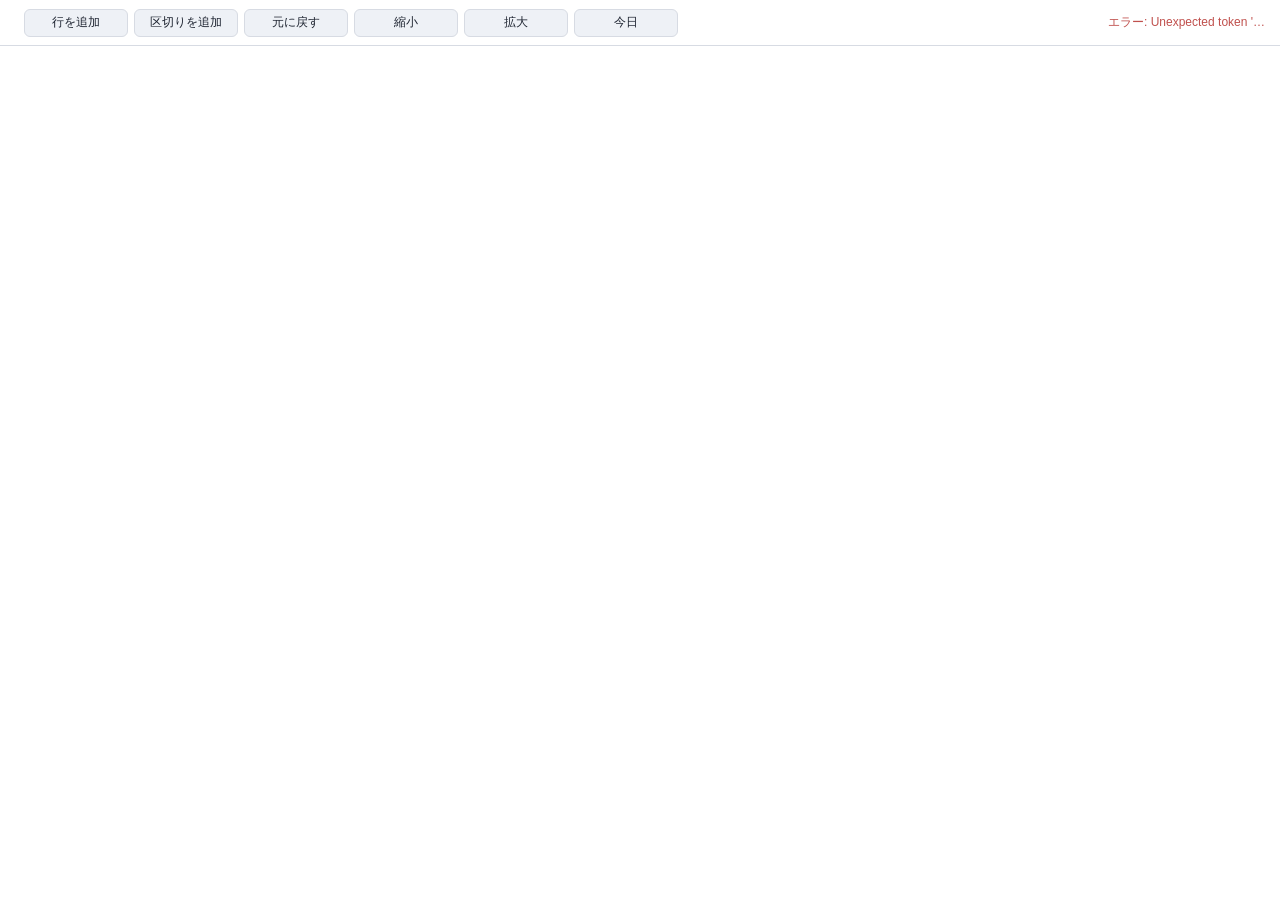
==== gantt/app.html @ ef2c41f9 "gantt: a Gantt chart an agent writes as JSON and a person adjusts in a window The data file is the s" ====
<!doctype html>
<html lang="ja">
<head>
<meta charset="utf-8">
<title>gantt</title>
<meta name="viewport" content="width=device-width,initial-scale=1">
<link rel="icon" href="/favicon.ico">
<style>
:root{--bg:#f6f7f9;--card:#fff;--ink:#1d2330;--muted:#5b6475;--line:#d7dbe3;--accent:#a3385f;--head:#eef1f6;
 --warn:#fff3e0;--warns:#d08a2a;--rec:#e8f0fb;--recs:#3d6fb6;--ok:#e6f4ea;--oks:#4b9a5f;--ng:#fbe9e7;--ngs:#c0504d;
 color-scheme:light dark}
@media (prefers-color-scheme: dark){:root{--bg:#14171d;--card:#1c2028;--ink:#e6e9ef;--muted:#9aa3b4;--line:#323846;
 --accent:#e57fa4;--head:#232834;--warn:#3a2c15;--warns:#e0a84a;--rec:#18263a;--recs:#6e9fe0;--ok:#1b3324;--oks:#6cc086;
 --ng:#3a1f1d;--ngs:#e0807a}}
*{box-sizing:border-box}
[hidden]{display:none!important}
html,body{height:100%;margin:0}
body{background:var(--bg);color:var(--ink);font:13px/1.4 "Yu Gothic UI","Meiryo","Hiragino Sans",sans-serif;
 display:flex;flex-direction:column;overflow:hidden}
button{font:inherit;color:var(--ink);cursor:pointer}

/* toolbar: fixed height, buttons of one size, the status text of a fixed width */
#bar{flex:none;height:46px;display:flex;align-items:center;gap:6px;padding:0 12px;background:var(--card);
 border-bottom:1px solid var(--line)}
#ttl{flex:0 1 auto;min-width:0;max-width:24vw;margin-right:6px;font-weight:700;white-space:nowrap;overflow:hidden;
 text-overflow:ellipsis}
.tb{flex:none;width:104px;height:28px;padding:0;font-size:12px;font-weight:400;background:var(--head);
 border:1px solid var(--line);border-radius:6px}
.tb:hover{border-color:var(--recs)}
.tb:active{font-weight:400;background:var(--line)}
.tb:disabled{opacity:.5;cursor:default}
#legend{flex:1 1 0;min-width:0;max-height:40px;display:flex;flex-wrap:wrap;align-content:center;gap:1px 12px;
 margin-left:8px;overflow:hidden;white-space:nowrap;color:var(--muted);font-size:11.5px;line-height:1.3}
.lg{display:inline-flex;align-items:center;gap:4px}
.sw{display:inline-block;width:16px;height:10px;border:1px solid var(--line);border-radius:2px}
.sw.k-plan{background:var(--rec);border-color:var(--recs)}
.sw.k-tbd{background:repeating-linear-gradient(45deg,var(--rec) 0 3px,var(--card) 3px 6px);border:1px dashed var(--recs)}
.sw.k-due{background:var(--warn);border-color:var(--warns)}
.sw.k-ext{background:var(--ng);border-color:var(--ngs)}
.sw.k-wait{background:repeating-linear-gradient(90deg,var(--line) 0 2px,transparent 2px 5px)}
.sw.k-off{background:var(--line)}
.sw.k-done{background:var(--ok);border-color:var(--oks)}
#status{flex:0 1 160px;width:160px;min-width:0;text-align:right;white-space:nowrap;overflow:hidden;
 text-overflow:ellipsis;color:var(--muted);font-size:12px}
#status.err{color:var(--ngs)}

/* chart */
#sc{flex:1;min-height:0;overflow:auto;background:var(--card)}
#chart{width:max-content;user-select:none;-webkit-user-select:none}
#chart svg{display:block;max-width:none}
.gantt text{cursor:inherit}
.gantt .row:hover .hov{fill:var(--ink);fill-opacity:.05}
.gantt .row.cur .hov{fill:var(--accent);fill-opacity:.08}
.gantt .it.sel .b,.gantt .it.sel .m{stroke:var(--accent);stroke-width:2}
.gantt .ttl,.gantt .ttl *,.gantt .go{cursor:pointer}
.gantt .rs text{display:none}
#tip{position:fixed;z-index:9;pointer-events:none;padding:2px 7px;font-size:12px;white-space:nowrap;
 background:var(--ink);color:var(--card);border-radius:3px}

/* drawer: overlay of a fixed width, the chart does not move */
#drawer{position:fixed;top:46px;right:0;bottom:0;width:340px;z-index:5;overflow:auto;background:var(--card);
 border-left:1px solid var(--line);box-shadow:-6px 0 16px rgba(0,0,0,.14)}
.dh{position:sticky;top:0;z-index:1;display:flex;align-items:center;justify-content:space-between;padding:8px 12px;
 background:var(--head);border-bottom:1px solid var(--line)}
.x{width:28px;height:28px;padding:0;background:transparent;border:1px solid transparent;border-radius:6px}
.x:hover{border-color:var(--line)}
.dbody{padding:8px 12px 18px}
.fl{display:flex;align-items:center;gap:8px;margin:6px 0}
.fl>span{flex:none;width:44px;color:var(--muted);font-size:12px}
.fl input,.fl select,.fl textarea{flex:1;min-width:0;padding:4px 6px;font:inherit;color:var(--ink);background:var(--card);
 border:1px solid var(--line);border-radius:4px}
.fl textarea{height:58px;resize:vertical}
.fl.top{align-items:flex-start}
.sm{flex:none;width:56px;height:26px;padding:0;font-size:12px;font-weight:400;background:var(--head);
 border:1px solid var(--line);border-radius:4px}
.sm:active,.btns button:active{font-weight:400}
.itm{margin:10px 0;padding:4px 8px 6px;border:1px solid var(--line);border-left:3px solid var(--line)}
.itm.hl{border-left-color:var(--accent)}
.ih{display:flex;align-items:center;justify-content:space-between;color:var(--muted);font-size:12px}
.btns{display:grid;grid-template-columns:1fr 1fr;gap:6px;margin-top:8px}
.btns button{height:28px;font-size:12px;font-weight:400;background:var(--head);border:1px solid var(--line);border-radius:6px}
.btns button:hover,.sm:hover{border-color:var(--recs)}
hr{border:0;border-top:1px solid var(--line);margin:12px 0 4px}
</style>
</head>
<body>
<div id="bar">
 <div id="ttl"></div>
 <button class="tb" id="bAddRow">行を追加</button>
 <button class="tb" id="bAddGroup">区切りを追加</button>
 <button class="tb" id="bUndo">元に戻す</button>
 <button class="tb" id="bOut">縮小</button>
 <button class="tb" id="bIn">拡大</button>
 <button class="tb" id="bToday">今日</button>
 <button class="tb" id="bShare" hidden>共有用に書き出し</button>
 <div id="legend"></div>
 <div id="status"></div>
</div>
<div id="sc"><div id="chart"></div></div>
<aside id="drawer" hidden></aside>
<div id="tip" hidden></div>
<script>
'use strict';
window.__errors = [];
const $ = id => document.getElementById(id);
function setStatus(text, err) { const s = $('status'); s.textContent = text; s.title = text; s.classList.toggle('err', !!err); }
function fail(m) { window.__errors.push(String(m)); setStatus('エラー: ' + m, true); }
window.addEventListener('error', e => fail(e.message || e.error));
window.addEventListener('unhandledrejection', e => fail((e.reason && e.reason.message) || e.reason));

const ZOOMS = [6, 8, 10, 14, 18, 24, 32];
const S = {day: 14, data: null, svg: '', mtime: '', file: '', legend: {}, kinds: [], sel: null, drawer: null,
           busy: false, gen: 0, sig: '', reveal: false};
let drag = null;

// ---- API: pywebview (desktop window) or POST /api/<name> (browser)
const HTTP = location.protocol === 'http:' || location.protocol === 'https:';
const apiReady = HTTP ? Promise.resolve() : new Promise(res => {
  const ok = () => window.pywebview && window.pywebview.api && typeof window.pywebview.api.get === 'function';
  if (ok()) res(); else window.addEventListener('pywebviewready', () => res(), {once: true});
});
async function api(name, ...args) {
  await apiReady;
  if (!HTTP) return await window.pywebview.api[name](...args);
  const r = await fetch('/api/' + name, {method: 'POST', headers: {'Content-Type': 'application/json'},
                                          body: JSON.stringify(args)});
  const j = await r.json();
  if (!r.ok) throw new Error(j.error || r.status);
  return j;
}

// ---- dates (days since 1970-01-01, UTC)
const DAY = 86400000;
const pd = s => { const m = /^(\d{4})-(\d\d)-(\d\d)$/.exec(s || ''); return m ? Date.UTC(+m[1], +m[2] - 1, +m[3]) / DAY : null; };
const fd = n => new Date(n * DAY).toISOString().slice(0, 10);
const md = n => { const d = new Date(n * DAY); return (d.getUTCMonth() + 1) + '/' + d.getUTCDate(); };
const todayN = () => { const d = new Date(); return Date.UTC(d.getFullYear(), d.getMonth(), d.getDate()) / DAY; };
const hm = () => { const d = new Date(); return String(d.getHours()).padStart(2, '0') + ':' + String(d.getMinutes()).padStart(2, '0'); };
const esc = s => String(s == null ? '' : s).replace(/[&<>"']/g, c => ({'&': '&amp;', '<': '&lt;', '>': '&gt;', '"': '&quot;', "'": '&#39;'}[c]));

// ---- state
const rowOf = id => S.data && S.data.rows.find(r => r.id === id);
const isGroup = r => 'group' in r;
const isMs = it => it.on != null;
const snap = it => { const o = {}; for (const k of ['from', 'to', 'on', 'label', 'kind']) if (it[k] != null) o[k] = it[k]; return o; };
const itemName = it => it.label || '無題';

function take(res) {
  S.data = res.data; S.svg = res.svg; S.mtime = res.mtime; S.gen++;
  if (res.day) S.day = res.day;
  if (res.file) S.file = res.file;
  if (res.kinds) S.kinds = res.kinds;
  if (res.legend) { S.legend = res.legend; $('legend').innerHTML = S.kinds.map(k => '<span class="lg"><i class="sw k-' + k + '"></i>' + esc(S.legend[k]) + '</span>').join(''); }
  $('bShare').hidden = !res.share;
  $('ttl').textContent = res.data.title || S.file;
  document.title = (res.data.title || S.file) + ' — ' + S.file;
  paint();
}
function paint() {
  const sc = $('sc'), l = sc.scrollLeft, t = sc.scrollTop;
  $('chart').innerHTML = S.svg;
  sc.scrollLeft = l; sc.scrollTop = t;
  mark();
  syncDrawer();
}
function mark() {
  for (const g of document.querySelectorAll('#chart g.it'))
    g.classList.toggle('sel', !!S.sel && g.dataset.r === S.sel.r && +g.dataset.i === S.sel.i);
  for (const g of document.querySelectorAll('#chart g.row')) g.classList.toggle('cur', g.dataset.r === S.drawer);
}
function geom() {
  const svg = $('chart').querySelector('svg');
  if (!svg) return null;
  const r = svg.getBoundingClientRect();
  return {left: r.left, k: r.width / svg.viewBox.baseVal.width, x0: +svg.dataset.x0, dw: +svg.dataset.dw,
          d0: pd(svg.dataset.d0), d1: pd(svg.dataset.d1)};
}
async function reload() { take(await api('get', S.day)); }
async function commit(ops) {
  S.busy = true;
  try {
    const res = await api('apply', ops, S.day);
    if (res.ok) { take(res); setStatus('保存 ' + hm()); return res; }
    if (res.conflict) { await reload(); setStatus('ほかで変わったので読み直し', true); }
    else { setStatus(res.error || 'エラー', true); syncDrawer(); }
  } catch (e) { fail(e.message || e); }
  finally { S.busy = false; }
  return null;
}
async function poll() {
  if (drag || S.busy || !S.mtime) return;
  const gen = S.gen;
  try {
    const res = await api('poll', S.mtime, S.day);
    if (!res || gen !== S.gen || drag || S.busy) return;
    if (res.error) { setStatus('読めません: ' + res.error, true); return; }
    take(res);
    setStatus('外で更新 ' + hm());
  } catch (e) { setStatus('接続できません', true); }
}

// ---- toolbar
async function addRow(after, row) {
  const before = new Set(S.data.rows.map(r => r.id));
  const res = await commit([{op: 'add_row', after: after, row: row}]);
  const nr = res && S.data.rows.find(r => !before.has(r.id));
  if (!nr) return;
  openDrawer(nr.id, null);
  const inp = $('drawer').querySelector('[data-f=title],[data-f=group]');
  if (inp) { inp.focus(); inp.select(); }
  const g = [...document.querySelectorAll('#chart g.row')].find(x => x.dataset.r === nr.id), sc = $('sc');
  if (g && (+g.dataset.y < sc.scrollTop || +g.dataset.y > sc.scrollTop + sc.clientHeight - 60)) sc.scrollTop = Math.max(0, +g.dataset.y - 80);
}
async function doUndo() {
  S.busy = true;
  try {
    const res = await api('undo', S.day);
    if (res.ok) { take(res); setStatus('元に戻しました ' + hm()); } else setStatus(res.error || 'エラー', true);
  } catch (e) { fail(e.message || e); }
  finally { S.busy = false; }
}
async function zoom(dir) {
  const nd = dir > 0 ? ZOOMS.find(z => z > S.day) : [...ZOOMS].reverse().find(z => z < S.day);
  if (!nd) return;
  const sc = $('sc'), G = geom();
  const centre = G ? (sc.scrollLeft + sc.clientWidth / 2 - G.x0) / G.dw : null;     // keep the middle date in the middle
  try { localStorage.setItem('gantt.day', String(nd)); } catch (e) { /* no storage here: not remembered */ }
  S.busy = true;
  try { take(await api('get', nd)); } catch (e) { fail(e.message || e); } finally { S.busy = false; }
  const G2 = geom();
  if (G2 && centre !== null) sc.scrollLeft = Math.max(0, G2.x0 + centre * G2.dw - sc.clientWidth / 2);
}
function scrollToday(quiet) {
  const G = geom(), t = todayN(), sc = $('sc');
  if (!G) return;
  if (t < G.d0 || t > G.d1) { if (!quiet) setStatus('今日は範囲の外'); return; }
  sc.scrollLeft = Math.max(0, G.x0 + (t - G.d0) * G.dw + G.dw / 2 - sc.clientWidth / 2);
}
async function doShare() {
  const b = $('bShare');
  b.disabled = true;
  setStatus('書き出し中…');
  try {
    const res = await api('share');
    if (res.ok) setStatus('書き出し ' + hm()); else setStatus(res.error || 'エラー', true);
  } catch (e) { fail(e.message || e); }
  finally { b.disabled = false; }
}
$('bAddRow').onclick = () => addRow(S.drawer, {title: '新しい行'});
$('bAddGroup').onclick = () => addRow(S.drawer, {group: '新しい区切り'});
$('bUndo').onclick = doUndo;
$('bOut').onclick = () => zoom(-1);
$('bIn').onclick = () => zoom(1);
$('bToday').onclick = () => scrollToday(false);
$('bShare').onclick = doShare;

// ---- drawer
function openDrawer(rid, i, focusName) {
  S.drawer = rid;
  S.sel = i == null ? null : {r: rid, i: i};
  S.reveal = i != null;
  mark();
  syncDrawer();
  if (focusName) {
    const inp = $('drawer').querySelector('.itm.hl [data-k=label]');
    if (inp) { inp.focus(); inp.select(); }
  }
}
function closeDrawer() { S.drawer = null; S.sel = null; $('drawer').hidden = true; mark(); }
function drawerHTML(r) {
  const grp = isGroup(r);
  let h = '<div class="dh"><b>' + (grp ? '区切り' : '行') + '</b><button class="x" data-act="close" title="閉じる">✕</button></div><div class="dbody">';
  if (grp) h += '<label class="fl"><span>名前</span><input data-f="group"></label>';
  else {
    h += '<label class="fl"><span>項目</span><input data-f="title"></label>'
       + '<label class="fl"><span>担当</span><input data-f="owner"></label>'
       + '<div class="fl"><span>リンク</span><input data-f="link"><button class="sm" data-act="openlink">開く</button></div>'
       + '<label class="fl top"><span>メモ</span><textarea data-f="note"></textarea></label><hr>';
    const opts = S.kinds.map(k => '<option value="' + k + '">' + esc(S.legend[k]) + '</option>').join('');
    (r.items || []).forEach((it, i) => {
      const ms = isMs(it);
      h += '<div class="itm" data-i="' + i + '"><div class="ih"><span>' + (ms ? '期日 ' : '期間 ') + (i + 1)
         + '</span><button class="sm" data-act="delitem">削除</button></div>'
         + '<label class="fl"><span>名前</span><input data-k="label"></label>'
         + '<label class="fl"><span>種類</span><select data-k="kind">' + opts + '</select></label>'
         + (ms ? '<label class="fl"><span>日付</span><input type="date" data-k="on"></label>'
               : '<label class="fl"><span>開始</span><input type="date" data-k="from"></label>'
               + '<label class="fl"><span>終了</span><input type="date" data-k="to"></label>')
         + '<label class="fl"><span>メモ</span><input data-k="note"></label></div>';
    });
    h += '<div class="btns"><button data-act="addbar">期間を追加</button><button data-act="addms">期日を追加</button></div><hr>';
  }
  return h + '<div class="btns"><button data-act="up">上へ</button><button data-act="down">下へ</button>'
           + '<button data-act="addrow">下に行を追加</button><button data-act="delrow">行を削除</button></div></div>';
}
function setVal(inp, v) {
  v = v == null ? '' : String(v);
  if (document.activeElement !== inp && inp.value !== v) inp.value = v;     // never under the cursor
}
function syncDrawer() {
  const el = $('drawer');
  if (!S.drawer) { el.hidden = true; return; }
  const r = rowOf(S.drawer);
  if (!r) { closeDrawer(); return; }
  el.hidden = false;
  const sig = r.id + '|' + (isGroup(r) ? 'g' : (r.items || []).map(it => isMs(it) ? 'm' : 'b').join(''));
  if (sig !== S.sig) { S.sig = sig; el.innerHTML = drawerHTML(r); }          // structure changed: rebuild, else patch values
  for (const inp of el.querySelectorAll('[data-f]')) setVal(inp, r[inp.dataset.f]);
  el.querySelectorAll('.itm').forEach(box => {
    const i = +box.dataset.i, it = (r.items || [])[i];
    if (!it) return;
    box.classList.toggle('hl', !!S.sel && S.sel.r === r.id && S.sel.i === i);
    for (const inp of box.querySelectorAll('[data-k]'))
      setVal(inp, inp.dataset.k === 'kind' ? (S.kinds.includes(it.kind) ? it.kind : 'plan') : it[inp.dataset.k]);
  });
  if (S.reveal) { const hl = el.querySelector('.itm.hl'); if (hl) hl.scrollIntoView({block: 'nearest'}); S.reveal = false; }
}
async function applyField(t) {
  const r = rowOf(S.drawer);
  if (!r) return;
  if (t.dataset.f) {
    const f = t.dataset.f, v = t.value.trim();
    await commit([{op: 'row', row: r.id, set: {[f]: f === 'group' ? v : (v || null)}}]);
  } else if (t.dataset.k) {
    const i = +t.closest('.itm').dataset.i, it = r.items[i], k = t.dataset.k;
    let v = t.value;
    if (t.type === 'date') {
      const n = pd(v);
      if (n === null || n < pd('1990-01-01') || n > pd('2100-12-31')) { syncDrawer(); return; }   // a year still being typed
    } else v = v.trim() || null;
    await commit([{op: 'item', row: r.id, i: i, expect: snap(it), set: {[k]: v}}]);
  }
}
const timers = new Map();          // a date field fires `change` for every valid value while typing: apply once it settles
function later(t) { clearTimeout(timers.get(t)); timers.set(t, setTimeout(() => { timers.delete(t); applyField(t); }, 600)); }
function flush(t) { if (timers.has(t)) { clearTimeout(timers.get(t)); timers.delete(t); applyField(t); } }
async function delItem(r, i) {
  const it = r && r.items[i];
  if (!it || !confirm('「' + itemName(it) + '」を削除しますか?')) return;
  const res = await commit([{op: 'del_item', row: r.id, i: i, expect: snap(it)}]);
  if (res) { S.sel = null; mark(); syncDrawer(); }
}
async function addItem(r, ms) {
  const G = geom(), items = r.items || [];
  const ends = items.map(it => pd(isMs(it) ? it.on : it.to)).filter(n => n !== null);
  let start = ends.length ? Math.max(...ends) + 1 : null;
  if (G && (start === null || start > G.d1)) start = G.d0 + (7 - (G.d0 + 3) % 7) % 7;     // first Monday shown
  if (start === null) start = todayN();
  const item = ms ? {on: fd(start), label: '新しい期日', kind: 'due'}
                  : {from: fd(start), to: fd(start + 6), label: '新しい作業', kind: 'plan'};
  const res = await commit([{op: 'add_item', row: r.id, item: item}]);
  if (res) openDrawer(r.id, rowOf(r.id).items.length - 1, true);
}
async function act(b) {
  const r = rowOf(S.drawer), a = b.dataset.act;
  if (a === 'close') return closeDrawer();
  if (!r) return;
  if (a === 'openlink') {
    const g = [...document.querySelectorAll('#chart g.ttl')].find(x => x.dataset.r === r.id), go = g && g.querySelector('.go');
    if (!go) return setStatus('リンクなし');
    return api('open_link', go.dataset.href).catch(e => fail(e.message || e));
  }
  if (a === 'delitem') return delItem(r, +b.closest('.itm').dataset.i);
  if (a === 'addbar') return addItem(r, false);
  if (a === 'addms') return addItem(r, true);
  if (a === 'up' || a === 'down') return commit([{op: 'move_row', row: r.id, dir: a === 'up' ? -1 : 1}]);
  if (a === 'addrow') return addRow(r.id, {title: '新しい行'});
  if (a === 'delrow') {
    if (!confirm('行「' + (r.title || r.group || r.id) + '」を削除しますか?')) return;
    if (await commit([{op: 'del_row', row: r.id}])) closeDrawer();
  }
}
$('drawer').addEventListener('change', e => { if (e.target.type === 'date') later(e.target); else applyField(e.target); });
$('drawer').addEventListener('focusout', e => flush(e.target));
$('drawer').addEventListener('click', e => { const b = e.target.closest('[data-act]'); if (b) act(b); });

// ---- chart: drag, click, double-click
const chart = $('chart');
function modeAt(g, clientX) {                       // within 5 px of a bar's end: resize (bars of 14 px or more)
  const b = g.querySelector('rect.b');
  if (!b) return 'move';
  const r = b.getBoundingClientRect();
  if (r.width >= 14) { if (clientX - r.left <= 5) return 'l'; if (r.right - clientX <= 5) return 'r'; }
  return 'move';
}
chart.addEventListener('mousedown', e => {
  if (e.button !== 0) return;
  const g = e.target.closest('g.it');
  if (!g) return;
  const r = rowOf(g.dataset.r), it = r && r.items[+g.dataset.i];
  if (!it) return;
  e.preventDefault();
  drag = {g: g, rid: r.id, i: +g.dataset.i, it: it, mode: isMs(it) ? 'move' : modeAt(g, e.clientX), x: e.clientX, dd: 0, geo: geom()};
  S.sel = {r: r.id, i: drag.i};
  mark();
  chart.style.cursor = drag.mode === 'move' ? 'move' : 'ew-resize';
});
function span(d, dd) {
  const mo = isMs(d.it), a = pd(mo ? d.it.on : d.it.from), b = mo ? a : pd(d.it.to);
  return d.mode === 'move' ? [a + dd, b + dd] : d.mode === 'l' ? [a + dd, b] : [a, b + dd];
}
function preview() {
  const G = drag.geo, [a, b] = span(drag, drag.dd), g = drag.g;
  if (drag.mode === 'move') g.setAttribute('transform', 'translate(' + drag.dd * G.dw + ' 0)');
  else {
    const rect = g.querySelector('rect.b'), s = Math.max(a, G.d0), e = Math.min(b, G.d1);
    rect.setAttribute('x', G.x0 + (s - G.d0) * G.dw);
    rect.setAttribute('width', (e - s + 1) * G.dw);
    g.classList.add('rs');
  }
  $('tip').textContent = isMs(drag.it) ? md(a) : md(a) + '〜' + md(b) + '（' + (b - a + 1) + '日）';
}
window.addEventListener('mousemove', e => {
  if (!drag) {
    const g = e.target.closest && e.target.closest('#chart g.it');
    chart.style.cursor = g ? (modeAt(g, e.clientX) === 'move' ? 'move' : 'ew-resize') : '';
    return;
  }
  const G = drag.geo, mo = isMs(drag.it), a = pd(mo ? drag.it.on : drag.it.from), b = mo ? a : pd(drag.it.to);
  let lo, hi, dd = Math.round((e.clientX - drag.x) / (G.dw * G.k));
  if (drag.mode === 'move') { lo = Math.min(0, G.d0 - a); hi = Math.max(0, G.d1 - b); }   // stay inside the range shown
  else if (drag.mode === 'l') { lo = Math.min(0, G.d0 - a); hi = b - a; }
  else { lo = a - b; hi = Math.max(0, G.d1 - b); }
  dd = Math.max(lo, Math.min(hi, dd));
  const tip = $('tip');
  tip.style.left = (e.clientX + 14) + 'px';
  tip.style.top = (e.clientY + 18) + 'px';
  if (dd !== drag.dd || tip.hidden) { drag.dd = dd; preview(); tip.hidden = false; }
});
function endDrag() { $('tip').hidden = true; chart.style.cursor = ''; drag = null; }
window.addEventListener('mouseup', async () => {
  if (!drag) return;
  const d = drag;
  endDrag();
  if (d.dd === 0) { paint(); openDrawer(d.rid, d.i); return; }      // no day moved: a click
  const it = d.it, set = {}, sh = (s, n) => fd(pd(s) + n);
  if (isMs(it)) set.on = sh(it.on, d.dd);
  else { if (d.mode !== 'r') set.from = sh(it.from, d.dd); if (d.mode !== 'l') set.to = sh(it.to, d.dd); }
  if (!await commit([{op: 'item', row: d.rid, i: d.i, expect: snap(it), set: set}])) paint();
});
chart.addEventListener('click', e => {
  const go = e.target.closest('.go');
  if (go) { api('open_link', go.dataset.href).catch(err => fail(err.message || err)); return; }
  const t = e.target.closest('g.ttl');
  if (t) { openDrawer(t.dataset.r, null); return; }
  if (e.target.closest('rect.hit')) { S.sel = null; mark(); }
});
chart.addEventListener('dblclick', async e => {
  const h = e.target.closest('rect.hit');
  if (!h) return;
  const rid = h.closest('g.row').dataset.r, G = geom();
  const n = G.d0 + Math.floor(((e.clientX - G.left) / G.k - G.x0) / G.dw);
  const res = await commit([{op: 'add_item', row: rid, item: {from: fd(n), to: fd(n + 6), label: '新しい作業', kind: 'plan'}}]);
  if (res) openDrawer(rid, rowOf(rid).items.length - 1, true);
});

// ---- keys
window.addEventListener('keydown', e => {
  const tag = (document.activeElement && document.activeElement.tagName) || '';
  const inField = tag === 'INPUT' || tag === 'TEXTAREA' || tag === 'SELECT';
  if (e.key === 'Escape') { if (drag) { endDrag(); paint(); } else closeDrawer(); return; }
  if ((e.ctrlKey || e.metaKey) && !e.shiftKey && !e.altKey && e.key.toLowerCase() === 'z' && !inField) { e.preventDefault(); doUndo(); return; }
  if (e.key === 'Delete' && !inField && S.sel && !drag) { e.preventDefault(); delItem(rowOf(S.sel.r), S.sel.i); }
});

// ---- start
(async function () {
  let day = null;
  try { day = +localStorage.getItem('gantt.day') || null; } catch (e) { /* no storage here */ }
  try { take(await api('get', day)); scrollToday(true); } catch (e) { fail(e.message || e); }
  setInterval(poll, 1000);
})();
</script>
</body>
</html>
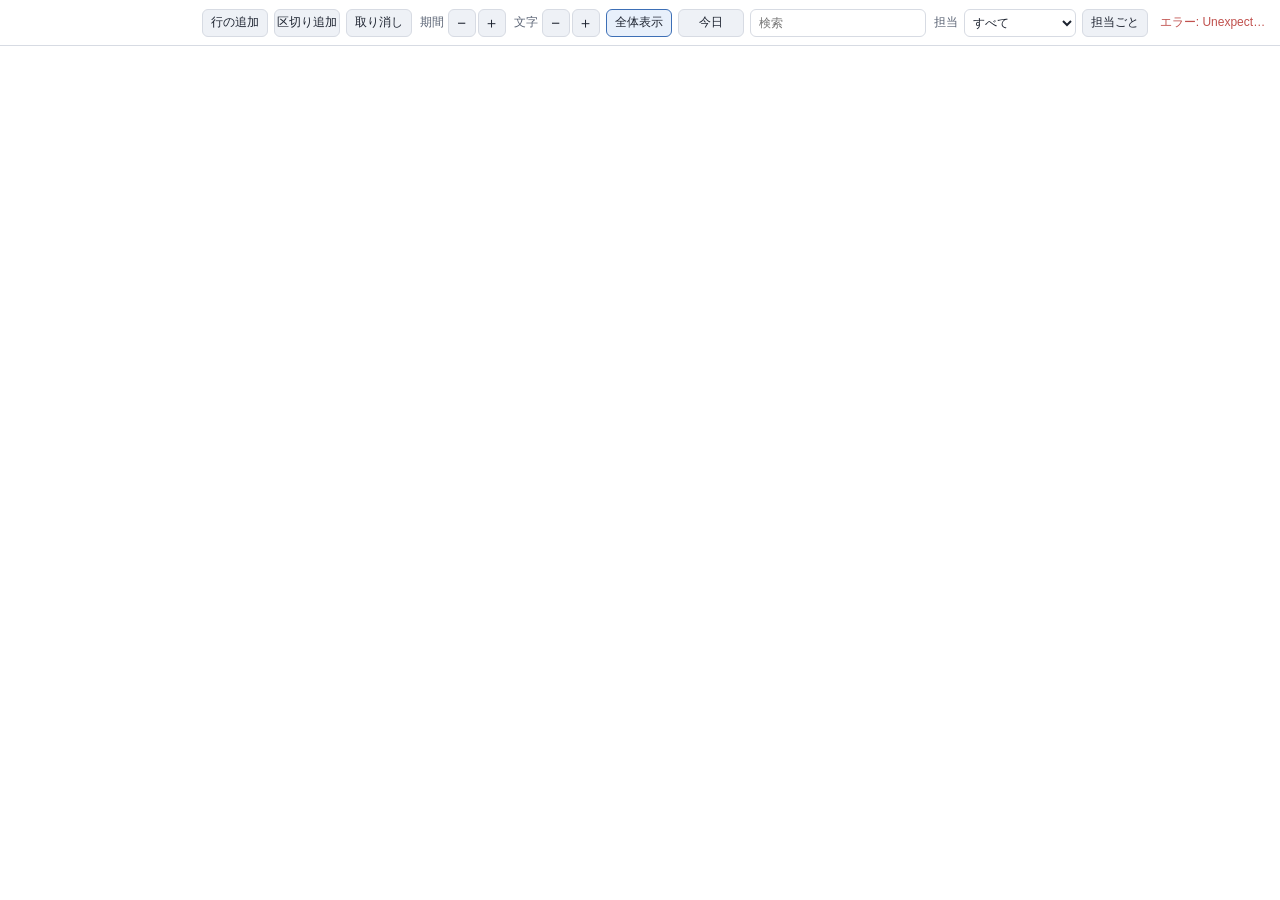
==== commit 16998ce0: "gantt: Agent Gantt window: whole-chart scale, fit to window, search, assignee filter and by-person v" ====
--- a/gantt/app.html
+++ b/gantt/app.html
@@ -2,36 +2,58 @@
 <html lang="ja">
 <head>
 <meta charset="utf-8">
-<title>gantt</title>
+<title>Agent Gantt</title>
 <meta name="viewport" content="width=device-width,initial-scale=1">
 <link rel="icon" href="/favicon.ico">
 <style>
 :root{--bg:#f6f7f9;--card:#fff;--ink:#1d2330;--muted:#5b6475;--line:#d7dbe3;--accent:#a3385f;--head:#eef1f6;
  --warn:#fff3e0;--warns:#d08a2a;--rec:#e8f0fb;--recs:#3d6fb6;--ok:#e6f4ea;--oks:#4b9a5f;--ng:#fbe9e7;--ngs:#c0504d;
- color-scheme:light dark}
+ --gantt-find:#ffd54a;color-scheme:light dark}
 @media (prefers-color-scheme: dark){:root{--bg:#14171d;--card:#1c2028;--ink:#e6e9ef;--muted:#9aa3b4;--line:#323846;
  --accent:#e57fa4;--head:#232834;--warn:#3a2c15;--warns:#e0a84a;--rec:#18263a;--recs:#6e9fe0;--ok:#1b3324;--oks:#6cc086;
- --ng:#3a1f1d;--ngs:#e0807a}}
+ --ng:#3a1f1d;--ngs:#e0807a;--gantt-find:#8a6a00}}
 *{box-sizing:border-box}
 [hidden]{display:none!important}
 html,body{height:100%;margin:0}
 body{background:var(--bg);color:var(--ink);font:13px/1.4 "Yu Gothic UI","Meiryo","Hiragino Sans",sans-serif;
  display:flex;flex-direction:column;overflow:hidden}
-button{font:inherit;color:var(--ink);cursor:pointer}
-
-/* toolbar: fixed height, buttons of one size, the status text of a fixed width */
-#bar{flex:none;height:46px;display:flex;align-items:center;gap:6px;padding:0 12px;background:var(--card);
- border-bottom:1px solid var(--line)}
-#ttl{flex:0 1 auto;min-width:0;max-width:24vw;margin-right:6px;font-weight:700;white-space:nowrap;overflow:hidden;
- text-overflow:ellipsis}
-.tb{flex:none;width:104px;height:28px;padding:0;font-size:12px;font-weight:400;background:var(--head);
+button,select,input{font:inherit;color:var(--ink)}
+button{cursor:pointer}
+
+/* toolbar: one row of fixed height; buttons of one size; nothing moves when a state changes */
+#bar{flex:none;height:46px;display:flex;align-items:center;gap:6px;padding:0 10px;background:var(--card);
+ border-bottom:1px solid var(--line);overflow:hidden}
+#ttl{flex:0 1 200px;min-width:0;margin-right:2px;font-weight:700;white-space:nowrap;overflow:hidden;text-overflow:ellipsis}
+.tb{flex:none;width:66px;height:28px;padding:0;font-size:12px;font-weight:400;background:var(--head);
  border:1px solid var(--line);border-radius:6px}
 .tb:hover{border-color:var(--recs)}
 .tb:active{font-weight:400;background:var(--line)}
 .tb:disabled{opacity:.5;cursor:default}
-#legend{flex:1 1 0;min-width:0;max-height:40px;display:flex;flex-wrap:wrap;align-content:center;gap:1px 12px;
- margin-left:8px;overflow:hidden;white-space:nowrap;color:var(--muted);font-size:11.5px;line-height:1.3}
-.lg{display:inline-flex;align-items:center;gap:4px}
+.tb[aria-pressed="true"]{background:var(--rec);border-color:var(--recs)}
+.tb.sq{width:28px;font-size:15px;line-height:1}
+.stp,.who{flex:none;display:flex;align-items:center;gap:2px}
+.who{gap:4px}
+.cap{flex:none;padding:0 2px;color:var(--muted);font-size:12px}
+.find{position:relative;flex:none;width:176px;height:28px}
+#q{width:100%;height:28px;padding:0 52px 0 8px;font-size:12px;background:var(--card);border:1px solid var(--line);
+ border-radius:6px}
+#q:focus{outline:none;border-color:var(--recs)}
+#qn{position:absolute;right:28px;top:0;line-height:28px;font-size:11px;color:var(--muted);pointer-events:none}
+#qx{position:absolute;right:2px;top:2px;width:24px;height:24px;padding:0;font-size:14px;color:var(--muted);
+ background:transparent;border:0;border-radius:4px}
+#qx:hover{background:var(--head)}
+#who{width:112px;height:28px;padding:0 4px;font-size:12px;background:var(--card);border:1px solid var(--line);border-radius:6px}
+#legend{flex:1 1 0;min-width:0;max-height:40px;display:flex;flex-wrap:wrap;align-content:center;align-items:center;
+ overflow:hidden;color:var(--muted);font-size:11.5px;line-height:1.3}
+#lgList{display:flex;flex-wrap:wrap;gap:1px 12px;margin-left:4px}
+#bLegend{display:none}
+#legend.folded{flex:none;width:66px}
+#legend.folded #bLegend{display:block}
+#legend.folded #lgList{display:none;position:fixed;top:44px;z-index:8;flex-direction:column;flex-wrap:nowrap;gap:4px;
+ margin:0;padding:8px 12px;white-space:nowrap;background:var(--card);border:1px solid var(--line);border-radius:6px;
+ box-shadow:0 6px 16px rgba(0,0,0,.18)}
+#legend.folded.open #lgList{display:flex}
+.lg{display:inline-flex;align-items:center;gap:4px;white-space:nowrap}
 .sw{display:inline-block;width:16px;height:10px;border:1px solid var(--line);border-radius:2px}
 .sw.k-plan{background:var(--rec);border-color:var(--recs)}
 .sw.k-tbd{background:repeating-linear-gradient(45deg,var(--rec) 0 3px,var(--card) 3px 6px);border:1px dashed var(--recs)}
@@ -40,20 +62,33 @@
 .sw.k-wait{background:repeating-linear-gradient(90deg,var(--line) 0 2px,transparent 2px 5px)}
 .sw.k-off{background:var(--line)}
 .sw.k-done{background:var(--ok);border-color:var(--oks)}
-#status{flex:0 1 160px;width:160px;min-width:0;text-align:right;white-space:nowrap;overflow:hidden;
+#status{flex:0 1 120px;width:120px;min-width:64px;text-align:right;white-space:nowrap;overflow:hidden;
  text-overflow:ellipsis;color:var(--muted);font-size:12px}
 #status.err{color:var(--ngs)}
+
+/* file menu */
+#menu{position:fixed;top:44px;z-index:8;min-width:300px;max-width:560px;max-height:70vh;overflow:auto;padding:4px 0;
+ background:var(--card);border:1px solid var(--line);border-radius:6px;box-shadow:0 6px 16px rgba(0,0,0,.18)}
+.mi{position:relative;display:block;width:100%;padding:5px 14px 5px 28px;text-align:left;background:transparent;border:0}
+.mi:hover{background:var(--head)}
+.mi b,.mi span{display:block;white-space:nowrap;overflow:hidden;text-overflow:ellipsis}
+.mi span{color:var(--muted);font-size:11.5px}
+.mi.cur::before{content:"✓";position:absolute;left:10px;top:5px;color:var(--accent)}
+.mn{padding:6px 14px;color:var(--muted)}
+#menu hr{margin:4px 0}
 
 /* chart */
 #sc{flex:1;min-height:0;overflow:auto;background:var(--card)}
 #chart{width:max-content;user-select:none;-webkit-user-select:none}
 #chart svg{display:block;max-width:none}
+.empty{padding:40px 24px;color:var(--muted);font-size:14px}
 .gantt text{cursor:inherit}
 .gantt .row:hover .hov{fill:var(--ink);fill-opacity:.05}
 .gantt .row.cur .hov{fill:var(--accent);fill-opacity:.08}
+.gantt g.row[data-p] text.g{fill:var(--recs)}
 .gantt .it.sel .b,.gantt .it.sel .m{stroke:var(--accent);stroke-width:2}
 .gantt .ttl,.gantt .ttl *,.gantt .go{cursor:pointer}
-.gantt .rs text{display:none}
+.gantt .rs text,.gantt .rs .qh{display:none}
 #tip{position:fixed;z-index:9;pointer-events:none;padding:2px 7px;font-size:12px;white-space:nowrap;
  background:var(--ink);color:var(--card);border-radius:3px}
 
@@ -86,19 +121,33 @@
 <body>
 <div id="bar">
  <div id="ttl"></div>
- <button class="tb" id="bAddRow">行を追加</button>
- <button class="tb" id="bAddGroup">区切りを追加</button>
- <button class="tb" id="bUndo">元に戻す</button>
- <button class="tb" id="bOut">縮小</button>
- <button class="tb" id="bIn">拡大</button>
- <button class="tb" id="bToday">今日</button>
- <button class="tb" id="bShare" hidden>共有用に書き出し</button>
- <div id="legend"></div>
+ <button class="tb" id="bFile" aria-haspopup="menu" title="最近のファイル・ファイルの選択" hidden>ファイル</button>
+ <button class="tb need" id="bAddRow">行の追加</button>
+ <button class="tb need" id="bAddGroup">区切り追加</button>
+ <button class="tb need" id="bUndo" title="元に戻す（Ctrl+Z）">取り消し</button>
+ <span class="stp"><span class="cap">期間</span><button class="tb sq need" id="bOut" aria-label="期間の縮小"
+  title="期間を縮める（1 日の幅を狭く）">−</button><button class="tb sq need" id="bIn" aria-label="期間の拡大"
+  title="期間を広げる（1 日の幅を広く）">＋</button></span>
+ <span class="stp"><span class="cap">文字</span><button class="tb sq need" id="bTextOut" aria-label="文字の縮小"
+  title="文字を小さく（行・見出し・列も。Ctrl+− / Ctrl+ホイール）">−</button><button class="tb sq need" id="bTextIn"
+  aria-label="文字の拡大" title="文字を大きく（行・見出し・列も。Ctrl+＋ / Ctrl+ホイール）">＋</button></span>
+ <button class="tb need" id="bFit" aria-pressed="true" title="窓に合わせる（期間を窓の幅に、行を窓の高さに）">全体表示</button>
+ <button class="tb need" id="bToday">今日</button>
+ <span class="find"><input id="q" class="need" placeholder="検索" autocomplete="off" spellcheck="false"
+  title="項目・担当・メモ・バーの名前で絞り込み（Ctrl+F、Esc で消去）"><span id="qn"></span><button id="qx" title="検索の消去（Esc）"
+  hidden>×</button></span>
+ <span class="who"><label class="cap" for="who">担当</label><select id="who" class="need"
+  title="この人の行だけ表示"><option value="">すべて</option></select></span>
+ <button class="tb need" id="bBy" aria-pressed="false" title="担当ごとに並べる（表示だけ。データの並びは変えない）">担当ごと</button>
+ <button class="tb" id="bShare" title="共有用に書き出し（データの share）" hidden>書き出し</button>
+ <div id="legend"><button class="tb" id="bLegend">凡例</button><div id="lgList"></div></div>
  <div id="status"></div>
 </div>
+<div id="menu" role="menu" hidden></div>
 <div id="sc"><div id="chart"></div></div>
 <aside id="drawer" hidden></aside>
 <div id="tip" hidden></div>
+<datalist id="people"></datalist>
 <script>
 'use strict';
 window.__errors = [];
@@ -108,9 +157,12 @@
 window.addEventListener('error', e => fail(e.message || e.error));
 window.addEventListener('unhandledrejection', e => fail((e.reason && e.reason.message) || e.reason));
 
-const ZOOMS = [6, 8, 10, 14, 18, 24, 32];
-const S = {day: 14, data: null, svg: '', mtime: '', file: '', legend: {}, kinds: [], sel: null, drawer: null,
-           busy: false, gen: 0, sig: '', reveal: false};
+const ZOOMS = [6, 8, 10, 14, 18, 24, 32];                          // day widths of 期間 − / ＋
+const SCALES = [0.8, 0.9, 1, 1.1, 1.2, 1.3, 1.45, 1.6, 1.8, 2];     // sizes of 文字 − / ＋ (about 10 % a step)
+const S = {day: 14, scale: 1.3, fit: true, byOwner: false, query: '', owner: '', manual: {day: 14, scale: 1.3},
+           data: null, svg: '', mtime: '', file: '', path: '', nofile: false, share: false, unset: '未定',
+           legend: {}, kinds: [], sel: null, drawer: null, busy: false, inflight: false, again: false, loop: null,
+           gen: 0, sig: '', reveal: false, fitAt: null, refits: 0, ownSig: '', lgSig: '', wheelAt: 0, size: ''};
 let drag = null;
 
 // ---- API: pywebview (desktop window) or POST /api/<name> (browser)
@@ -145,16 +197,32 @@
 const snap = it => { const o = {}; for (const k of ['from', 'to', 'on', 'label', 'kind']) if (it[k] != null) o[k] = it[k]; return o; };
 const itemName = it => it.label || '無題';
 
+// what the chart shows besides the data: sent with every call; with fit, Python picks the day width and the scale
+function view() {
+  const sc = $('sc'), v = {scale: S.scale, query: S.query, owner: S.owner, by_owner: S.byOwner};
+  if (S.fit && sc.clientWidth > 200 && sc.clientHeight > 80) { v.fit = true; v.w = sc.clientWidth; v.h = sc.clientHeight; }
+  return v;
+}
 function take(res) {
-  S.data = res.data; S.svg = res.svg; S.mtime = res.mtime; S.gen++;
-  if (res.day) S.day = res.day;
-  if (res.file) S.file = res.file;
+  if (!res) return;
+  S.gen++;
+  if (res.nofile) { S.nofile = true; S.data = null; S.svg = ''; S.mtime = ''; empty(); return; }
+  S.nofile = false;
+  S.data = res.data; S.svg = res.svg; S.mtime = res.mtime;
+  S.day = res.day; S.scale = res.scale; S.fitAt = res.fitted || null;
+  S.file = res.file; S.path = res.path; S.share = !!res.share;
+  if (res.unset) S.unset = res.unset;
   if (res.kinds) S.kinds = res.kinds;
-  if (res.legend) { S.legend = res.legend; $('legend').innerHTML = S.kinds.map(k => '<span class="lg"><i class="sw k-' + k + '"></i>' + esc(S.legend[k]) + '</span>').join(''); }
-  $('bShare').hidden = !res.share;
+  if (res.legend) setLegend(res.legend);
+  $('bShare').hidden = !(HTTP && res.share);                   // in the window it is in the file menu
   $('ttl').textContent = res.data.title || S.file;
-  document.title = (res.data.title || S.file) + ' — ' + S.file;
+  $('ttl').title = (res.data.title || S.file) + '\n' + S.path;
+  document.title = res.title || 'Agent Gantt';
+  $('qn').textContent = S.query ? res.shown + ' 行' : '';
+  setOwners(res.owners || []);
+  need(true);
   paint();
+  checkFit();
 }
 function paint() {
   const sc = $('sc'), l = sc.scrollLeft, t = sc.scrollTop;
@@ -163,6 +231,14 @@
   mark();
   syncDrawer();
 }
+function empty() {
+  $('chart').innerHTML = '<div class="empty">ファイルが開かれていません。「ファイル」から選んでください。</div>';
+  $('ttl').textContent = '';
+  document.title = 'Agent Gantt';
+  need(false);
+  closeDrawer();
+}
+function need(on) { for (const el of document.querySelectorAll('.need')) el.disabled = !on; }
 function mark() {
   for (const g of document.querySelectorAll('#chart g.it'))
     g.classList.toggle('sel', !!S.sel && g.dataset.r === S.sel.r && +g.dataset.i === S.sel.i);
@@ -172,32 +248,58 @@
   const svg = $('chart').querySelector('svg');
   if (!svg) return null;
   const r = svg.getBoundingClientRect();
-  return {left: r.left, k: r.width / svg.viewBox.baseVal.width, x0: +svg.dataset.x0, dw: +svg.dataset.dw,
-          d0: pd(svg.dataset.d0), d1: pd(svg.dataset.d1)};
-}
-async function reload() { take(await api('get', S.day)); }
+  return {left: r.left, top: r.top, k: r.width / svg.viewBox.baseVal.width, x0: +svg.dataset.x0, dw: +svg.dataset.dw,
+          d0: pd(svg.dataset.d0), d1: pd(svg.dataset.d1), h: +svg.getAttribute('height')};
+}
+function again() { if (S.inflight) S.again = true; else refresh(); }
+function refresh() {                       // render again with the current view; calls while one runs are folded into it
+  if (S.nofile) return Promise.resolve();
+  if (S.inflight) { S.again = true; return S.loop; }
+  S.inflight = true;
+  S.loop = (async () => {
+    try { do { S.again = false; take(await api('get', S.day, view())); } while (S.again); }
+    catch (e) { fail(e.message || e); }
+    finally { S.inflight = false; }
+  })();
+  return S.loop;
+}
+function checkFit() {                      // a scrollbar came or went: fit the new visible size (twice at most)
+  if (!S.fit || !S.fitAt) { S.refits = 0; return; }
+  const sc = $('sc');
+  if (sc.clientWidth === S.fitAt[0] && sc.clientHeight === S.fitAt[1]) { S.refits = 0; return; }
+  if (++S.refits <= 2) again();
+}
 async function commit(ops) {
   S.busy = true;
   try {
-    const res = await api('apply', ops, S.day);
+    const res = await api('apply', ops, S.day, view());
     if (res.ok) { take(res); setStatus('保存 ' + hm()); return res; }
-    if (res.conflict) { await reload(); setStatus('ほかで変わったので読み直し', true); }
+    if (res.conflict) { await refresh(); setStatus('ほかで変わったので読み直し', true); }
     else { setStatus(res.error || 'エラー', true); syncDrawer(); }
   } catch (e) { fail(e.message || e); }
   finally { S.busy = false; }
   return null;
 }
 async function poll() {
-  if (drag || S.busy || !S.mtime) return;
+  if (drag || S.busy || S.inflight || !S.mtime || S.nofile) return;
   const gen = S.gen;
   try {
-    const res = await api('poll', S.mtime, S.day);
-    if (!res || gen !== S.gen || drag || S.busy) return;
+    const res = await api('poll', S.mtime, S.day, view());
+    if (!res || gen !== S.gen || drag || S.busy || S.inflight) return;
     if (res.error) { setStatus('読めません: ' + res.error, true); return; }
     take(res);
     setStatus('外で更新 ' + hm());
   } catch (e) { setStatus('接続できません', true); }
 }
+
+// ---- settings (the window keeps them in ~/.gantt/last.json; a browser also in localStorage)
+function local() { try { return JSON.parse(localStorage.getItem('gantt.prefs') || '{}') || {}; } catch (e) { return {}; } }
+function savePrefs(p) {
+  if (HTTP) { try { localStorage.setItem('gantt.prefs', JSON.stringify(Object.assign(local(), p))); } catch (e) { /* none */ } }
+  api('prefs', p).catch(e => fail(e.message || e));
+}
+function setFit(on) { S.fit = on; $('bFit').setAttribute('aria-pressed', String(on)); }
+function manual() { setFit(false); S.manual = {day: S.day, scale: S.scale}; savePrefs({day: S.day, scale: S.scale, fit: false}); }
 
 // ---- toolbar
 async function addRow(after, row) {
@@ -212,23 +314,37 @@
   if (g && (+g.dataset.y < sc.scrollTop || +g.dataset.y > sc.scrollTop + sc.clientHeight - 60)) sc.scrollTop = Math.max(0, +g.dataset.y - 80);
 }
 async function doUndo() {
+  if (S.nofile) return;
   S.busy = true;
   try {
-    const res = await api('undo', S.day);
+    const res = await api('undo', S.day, view());
     if (res.ok) { take(res); setStatus('元に戻しました ' + hm()); } else setStatus(res.error || 'エラー', true);
   } catch (e) { fail(e.message || e); }
   finally { S.busy = false; }
 }
-async function zoom(dir) {
-  const nd = dir > 0 ? ZOOMS.find(z => z > S.day) : [...ZOOMS].reverse().find(z => z < S.day);
-  if (!nd) return;
-  const sc = $('sc'), G = geom();
-  const centre = G ? (sc.scrollLeft + sc.clientWidth / 2 - G.x0) / G.dw : null;     // keep the middle date in the middle
-  try { localStorage.setItem('gantt.day', String(nd)); } catch (e) { /* no storage here: not remembered */ }
-  S.busy = true;
-  try { take(await api('get', nd)); } catch (e) { fail(e.message || e); } finally { S.busy = false; }
+const step = (list, cur, dir) => dir > 0 ? list.find(z => z > cur + 0.001) : [...list].reverse().find(z => z < cur - 0.001);
+async function zoomDay(dir) {              // 期間: the day width only; the date in the middle stays in the middle
+  if (S.nofile) return;
+  const sc = $('sc'), G = geom(), nd = step(ZOOMS, S.day, dir);
+  const centre = G ? (sc.scrollLeft + sc.clientWidth / 2 - G.x0) / G.dw : null;
+  if (nd) S.day = nd;
+  manual();
+  await refresh();
   const G2 = geom();
   if (G2 && centre !== null) sc.scrollLeft = Math.max(0, G2.x0 + centre * G2.dw - sc.clientWidth / 2);
+}
+async function zoomText(dir, at) {         // 文字: the whole chart's scale; the point under the mouse stays there
+  if (S.nofile) return;
+  const sc = $('sc'), G = geom(), ns = step(SCALES, S.scale, dir), box = sc.getBoundingClientRect();
+  const ax = at ? at.x - box.left : sc.clientWidth / 2, ay = at ? at.y - box.top : sc.clientHeight / 2;
+  const date = G ? (sc.scrollLeft + ax - G.x0) / G.dw : -1, fy = G ? (sc.scrollTop + ay) / G.h : 0;
+  if (ns) S.scale = ns;
+  manual();
+  await refresh();
+  const G2 = geom();
+  if (!G2) return;
+  if (date >= 0) sc.scrollLeft = Math.max(0, G2.x0 + date * G2.dw - ax);
+  sc.scrollTop = Math.max(0, fy * G2.h - ay);
 }
 function scrollToday(quiet) {
   const G = geom(), t = todayN(), sc = $('sc');
@@ -249,10 +365,124 @@
 $('bAddRow').onclick = () => addRow(S.drawer, {title: '新しい行'});
 $('bAddGroup').onclick = () => addRow(S.drawer, {group: '新しい区切り'});
 $('bUndo').onclick = doUndo;
-$('bOut').onclick = () => zoom(-1);
-$('bIn').onclick = () => zoom(1);
+$('bOut').onclick = () => zoomDay(-1);
+$('bIn').onclick = () => zoomDay(1);
+$('bTextOut').onclick = () => zoomText(-1);
+$('bTextIn').onclick = () => zoomText(1);
+$('bFit').onclick = () => {
+  setFit(!S.fit);
+  if (!S.fit) { S.day = S.manual.day; S.scale = S.manual.scale; }      // back to the last size chosen by hand
+  S.refits = 0;
+  savePrefs({fit: S.fit});
+  refresh();
+};
 $('bToday').onclick = () => scrollToday(false);
 $('bShare').onclick = doShare;
+$('bBy').onclick = () => {
+  S.byOwner = !S.byOwner;
+  $('bBy').setAttribute('aria-pressed', String(S.byOwner));
+  S.refits = 0;
+  savePrefs({by_owner: S.byOwner});
+  refresh();
+};
+
+// ---- search and the person filter (both only change what is drawn)
+let findTimer = null;
+function clearFind() {
+  $('q').value = ''; $('qx').hidden = true; clearTimeout(findTimer);
+  if (S.query) { S.query = ''; refresh(); }
+}
+$('q').addEventListener('input', () => {
+  $('qx').hidden = !$('q').value;
+  clearTimeout(findTimer);
+  findTimer = setTimeout(() => { const v = $('q').value.trim(); if (v !== S.query) { S.query = v; refresh(); } }, 150);
+});
+$('q').addEventListener('keydown', e => {
+  if (e.key !== 'Escape') return;
+  if ($('q').value) { e.stopPropagation(); clearFind(); } else $('q').blur();
+});
+$('qx').onclick = () => { clearFind(); $('q').focus(); };
+function setOwners(list) {
+  const sel = $('who'), sig = JSON.stringify(list);
+  if (sig !== S.ownSig) {
+    S.ownSig = sig;
+    sel.innerHTML = '<option value="">すべて</option>'
+      + list.map(([p, n]) => '<option value="' + esc(p) + '">' + esc(p) + '（' + n + '）</option>').join('');
+    $('people').innerHTML = list.filter(([p]) => p !== S.unset).map(([p]) => '<option value="' + esc(p) + '">').join('');
+  }
+  if (S.owner && !list.some(([p]) => p === S.owner)) { S.owner = ''; again(); }     // nobody of that name any more
+  sel.value = S.owner;
+}
+$('who').addEventListener('change', () => { S.owner = $('who').value; refresh(); });
+
+// ---- legend: folded into a button when it does not fit
+function setLegend(lg) {
+  const sig = JSON.stringify([S.kinds, lg]);
+  if (sig === S.lgSig) return;
+  S.lgSig = sig; S.legend = lg;
+  $('lgList').innerHTML = S.kinds.map(k => '<span class="lg"><i class="sw k-' + k + '"></i>' + esc(lg[k]) + '</span>').join('');
+  layoutBar();
+}
+function layoutBar() {
+  const box = $('legend');
+  box.classList.remove('folded', 'open');
+  box.classList.toggle('folded', box.scrollHeight > box.clientHeight + 1 || box.scrollWidth > box.clientWidth + 1);
+}
+let legendTimer = null;
+function showLegend(on) {
+  const box = $('legend');
+  clearTimeout(legendTimer);
+  if (!box.classList.contains('folded')) return;
+  if (on) {
+    const r = $('bLegend').getBoundingClientRect(), list = $('lgList');
+    box.classList.add('open');
+    list.style.left = Math.max(8, Math.min(r.left, window.innerWidth - list.offsetWidth - 8)) + 'px';
+  } else legendTimer = setTimeout(() => box.classList.remove('open'), 250);
+}
+$('legend').addEventListener('mouseenter', () => showLegend(true));
+$('legend').addEventListener('mouseleave', () => showLegend(false));
+$('bLegend').onclick = () => showLegend(!$('legend').classList.contains('open'));
+
+// ---- file menu (the desktop window only)
+async function openMenu() {
+  const m = $('menu');
+  if (!m.hidden) { m.hidden = true; return; }
+  let list = [];
+  try { list = await api('recent'); } catch (e) { fail(e.message || e); }
+  let h = list.length ? '' : '<div class="mn">最近のファイルなし</div>';
+  for (const f of list)
+    h += '<button class="mi' + (f.current ? ' cur' : '') + '" data-path="' + esc(f.path) + '" title="' + esc(f.path) + '"><b>'
+       + esc(f.title) + '</b><span>' + esc(f.file) + '</span></button>';
+  h += '<hr><button class="mi" data-act="pick"><b>ファイルの選択…</b></button>';
+  if (S.share) h += '<button class="mi" data-act="share"><b>共有用に書き出し</b></button>';
+  m.innerHTML = h;
+  m.style.left = $('bFile').getBoundingClientRect().left + 'px';
+  m.hidden = false;
+}
+async function switchTo(name, ...args) {   // open_file / pick: another file in this window
+  S.busy = true;
+  try {
+    const res = await api(name, ...args, S.day, Object.assign(view(), {query: '', owner: ''}));
+    if (!res || !res.ok) { if (res && !res.cancel) setStatus(res.error || 'エラー', true); return; }
+    S.query = ''; $('q').value = ''; $('qx').hidden = true; S.owner = ''; S.ownSig = '';
+    S.sel = null; closeDrawer();
+    take(res);
+    $('sc').scrollTop = 0;
+    scrollToday(true);
+    setStatus('読み込み ' + hm());
+  } catch (e) { fail(e.message || e); }
+  finally { S.busy = false; }
+}
+$('bFile').onclick = openMenu;
+$('menu').addEventListener('click', e => {
+  const b = e.target.closest('.mi');
+  if (!b) return;
+  $('menu').hidden = true;
+  if (b.dataset.act === 'pick') switchTo('pick');
+  else if (b.dataset.act === 'share') doShare();
+  else if (!b.classList.contains('cur')) switchTo('open_file', b.dataset.path);
+});
+document.addEventListener('mousedown', e => { if (!$('menu').hidden && !e.target.closest('#menu,#bFile')) $('menu').hidden = true; });
 
 // ---- drawer
 function openDrawer(rid, i, focusName) {
@@ -273,7 +503,7 @@
   if (grp) h += '<label class="fl"><span>名前</span><input data-f="group"></label>';
   else {
     h += '<label class="fl"><span>項目</span><input data-f="title"></label>'
-       + '<label class="fl"><span>担当</span><input data-f="owner"></label>'
+       + '<label class="fl"><span>担当</span><input data-f="owner" list="people"></label>'
        + '<div class="fl"><span>リンク</span><input data-f="link"><button class="sm" data-act="openlink">開く</button></div>'
        + '<label class="fl top"><span>メモ</span><textarea data-f="note"></textarea></label><hr>';
     const opts = S.kinds.map(k => '<option value="' + k + '">' + esc(S.legend[k]) + '</option>').join('');
@@ -374,7 +604,7 @@
 $('drawer').addEventListener('focusout', e => flush(e.target));
 $('drawer').addEventListener('click', e => { const b = e.target.closest('[data-act]'); if (b) act(b); });
 
-// ---- chart: drag, click, double-click
+// ---- chart: drag, click, double-click (data-r / data-i are the data's own, also in a filtered or by-person view)
 const chart = $('chart');
 function modeAt(g, clientX) {                       // within 5 px of a bar's end: resize (bars of 14 px or more)
   const b = g.querySelector('rect.b');
@@ -454,21 +684,59 @@
   if (res) openDrawer(rid, rowOf(rid).items.length - 1, true);
 });
 
-// ---- keys
+// ---- keys, Ctrl + wheel
 window.addEventListener('keydown', e => {
   const tag = (document.activeElement && document.activeElement.tagName) || '';
   const inField = tag === 'INPUT' || tag === 'TEXTAREA' || tag === 'SELECT';
-  if (e.key === 'Escape') { if (drag) { endDrag(); paint(); } else closeDrawer(); return; }
-  if ((e.ctrlKey || e.metaKey) && !e.shiftKey && !e.altKey && e.key.toLowerCase() === 'z' && !inField) { e.preventDefault(); doUndo(); return; }
+  const mod = (e.ctrlKey || e.metaKey) && !e.altKey;
+  if (mod && (e.key === '+' || e.key === '=' || e.key === ';' || e.code === 'NumpadAdd')) { e.preventDefault(); zoomText(1); return; }
+  if (mod && (e.key === '-' || e.key === '_' || e.code === 'NumpadSubtract')) { e.preventDefault(); zoomText(-1); return; }
+  if (mod && !e.shiftKey && e.key.toLowerCase() === 'f') { e.preventDefault(); $('q').focus(); $('q').select(); return; }
+  if (e.key === 'Escape') {
+    if (!$('menu').hidden) $('menu').hidden = true;
+    else if (drag) { endDrag(); paint(); } else closeDrawer();
+    return;
+  }
+  if (mod && !e.shiftKey && e.key.toLowerCase() === 'z' && !inField) { e.preventDefault(); doUndo(); return; }
   if (e.key === 'Delete' && !inField && S.sel && !drag) { e.preventDefault(); delItem(rowOf(S.sel.r), S.sel.i); }
 });
+window.addEventListener('wheel', e => {
+  if (!e.ctrlKey && !e.metaKey) return;
+  e.preventDefault();                               // no page zoom: the chart's own scale instead
+  const now = Date.now();
+  if (!e.deltaY || now - S.wheelAt < 60) return;
+  S.wheelAt = now;
+  zoomText(e.deltaY < 0 ? 1 : -1, {x: e.clientX, y: e.clientY});
+}, {passive: false});
+let resizeTimer = null;
+function resized() {                                // the window changed size (not a scrollbar: those are checkFit's)
+  S.size = innerWidth + 'x' + innerHeight;
+  layoutBar();
+  S.refits = 0;
+  if (S.fit) refresh();
+}
+window.addEventListener('resize', () => { clearTimeout(resizeTimer); resizeTimer = setTimeout(resized, 150); });
+function tick() {                                   // every second: a resize the event missed (a hidden window), the file
+  if (S.size && S.size !== innerWidth + 'x' + innerHeight && !drag) resized();
+  poll();
+}
 
 // ---- start
 (async function () {
-  let day = null;
-  try { day = +localStorage.getItem('gantt.day') || null; } catch (e) { /* no storage here */ }
-  try { take(await api('get', day)); scrollToday(true); } catch (e) { fail(e.message || e); }
-  setInterval(poll, 1000);
+  try {
+    const p = await api('prefs', HTTP ? local() : null);
+    S.day = p.day; S.scale = p.scale; S.manual = {day: p.day, scale: p.scale};
+    setFit(p.fit !== false);
+    S.byOwner = p.by_owner === true;
+    $('bBy').setAttribute('aria-pressed', String(S.byOwner));
+    $('bFile').hidden = HTTP;                       // a browser has no file dialog: serve shows its one file
+    await refresh();
+    if (S.nofile) { if (!HTTP) switchTo('pick'); }
+    else scrollToday(true);
+  } catch (e) { fail(e.message || e); }
+  S.size = innerWidth + 'x' + innerHeight;
+  layoutBar();
+  setInterval(tick, 1000);
 })();
 </script>
 </body>
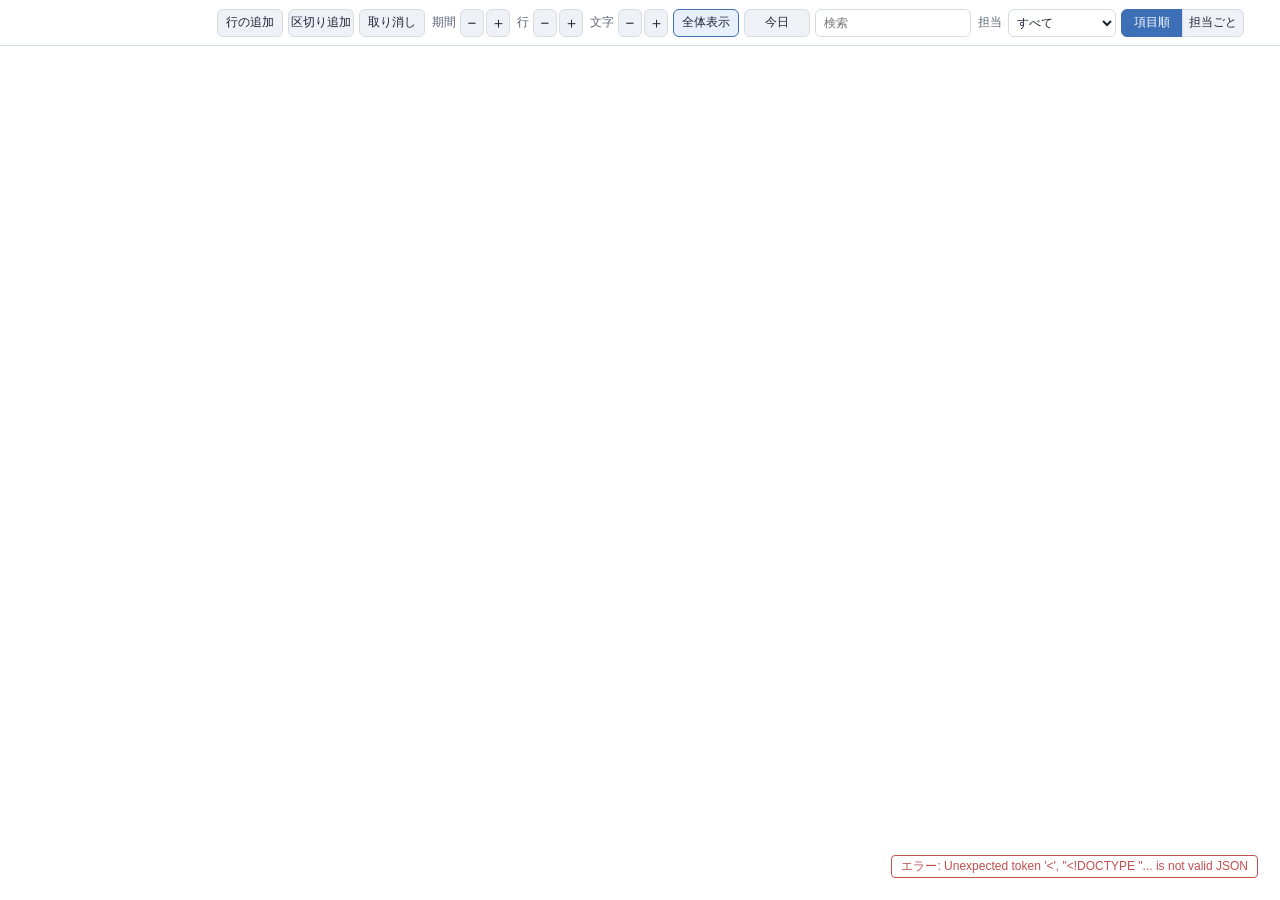
==== commit b60cc5e1: "gantt: hover details, separate time/row/text zoom, resizable and frozen label column and header, cle" ====
--- a/gantt/app.html
+++ b/gantt/app.html
@@ -17,11 +17,12 @@
 html,body{height:100%;margin:0}
 body{background:var(--bg);color:var(--ink);font:13px/1.4 "Yu Gothic UI","Meiryo","Hiragino Sans",sans-serif;
  display:flex;flex-direction:column;overflow:hidden}
+body.colresize,body.colresize *{cursor:ew-resize!important}
 button,select,input{font:inherit;color:var(--ink)}
 button{cursor:pointer}
 
 /* toolbar: one row of fixed height; buttons of one size; nothing moves when a state changes */
-#bar{flex:none;height:46px;display:flex;align-items:center;gap:6px;padding:0 10px;background:var(--card);
+#bar{flex:none;height:46px;display:flex;align-items:center;gap:5px;padding:0 10px;background:var(--card);
  border-bottom:1px solid var(--line);overflow:hidden}
 #ttl{flex:0 1 200px;min-width:0;margin-right:2px;font-weight:700;white-space:nowrap;overflow:hidden;text-overflow:ellipsis}
 .tb{flex:none;width:66px;height:28px;padding:0;font-size:12px;font-weight:400;background:var(--head);
@@ -30,19 +31,24 @@
 .tb:active{font-weight:400;background:var(--line)}
 .tb:disabled{opacity:.5;cursor:default}
 .tb[aria-pressed="true"]{background:var(--rec);border-color:var(--recs)}
-.tb.sq{width:28px;font-size:15px;line-height:1}
-.stp,.who{flex:none;display:flex;align-items:center;gap:2px}
+.tb.sq{width:24px;font-size:15px;line-height:1}
+.stp,.who,.seg{flex:none;display:flex;align-items:center;gap:2px}
 .who{gap:4px}
+.seg{gap:0}
+.seg .tb{width:62px;border-radius:0}
+.seg .tb:first-child{border-radius:6px 0 0 6px}
+.seg .tb:last-child{border-radius:0 6px 6px 0;margin-left:-1px}
+.seg .tb[aria-pressed="true"]{background:var(--recs);border-color:var(--recs);color:var(--card)}
 .cap{flex:none;padding:0 2px;color:var(--muted);font-size:12px}
-.find{position:relative;flex:none;width:176px;height:28px}
-#q{width:100%;height:28px;padding:0 52px 0 8px;font-size:12px;background:var(--card);border:1px solid var(--line);
+.find{position:relative;flex:none;width:156px;height:28px}
+#q{width:100%;height:28px;padding:0 50px 0 8px;font-size:12px;background:var(--card);border:1px solid var(--line);
  border-radius:6px}
 #q:focus{outline:none;border-color:var(--recs)}
 #qn{position:absolute;right:28px;top:0;line-height:28px;font-size:11px;color:var(--muted);pointer-events:none}
 #qx{position:absolute;right:2px;top:2px;width:24px;height:24px;padding:0;font-size:14px;color:var(--muted);
  background:transparent;border:0;border-radius:4px}
 #qx:hover{background:var(--head)}
-#who{width:112px;height:28px;padding:0 4px;font-size:12px;background:var(--card);border:1px solid var(--line);border-radius:6px}
+#who{width:108px;height:28px;padding:0 4px;font-size:12px;background:var(--card);border:1px solid var(--line);border-radius:6px}
 #legend{flex:1 1 0;min-width:0;max-height:40px;display:flex;flex-wrap:wrap;align-content:center;align-items:center;
  overflow:hidden;color:var(--muted);font-size:11.5px;line-height:1.3}
 #lgList{display:flex;flex-wrap:wrap;gap:1px 12px;margin-left:4px}
@@ -62,9 +68,12 @@
 .sw.k-wait{background:repeating-linear-gradient(90deg,var(--line) 0 2px,transparent 2px 5px)}
 .sw.k-off{background:var(--line)}
 .sw.k-done{background:var(--ok);border-color:var(--oks)}
-#status{flex:0 1 120px;width:120px;min-width:64px;text-align:right;white-space:nowrap;overflow:hidden;
- text-overflow:ellipsis;color:var(--muted);font-size:12px}
-#status.err{color:var(--ngs)}
+/* the status floats over the chart's lower right corner: the toolbar keeps its room for the buttons */
+#status{position:fixed;right:22px;bottom:22px;z-index:6;max-width:46vw;padding:2px 9px;white-space:nowrap;overflow:hidden;
+ text-overflow:ellipsis;color:var(--muted);font-size:12px;background:var(--card);border:1px solid var(--line);
+ border-radius:4px;pointer-events:none}
+#status:empty{display:none}
+#status.err{color:var(--ngs);border-color:var(--ngs)}
 
 /* file menu */
 #menu{position:fixed;top:44px;z-index:8;min-width:300px;max-width:560px;max-height:70vh;overflow:auto;padding:4px 0;
@@ -77,20 +86,35 @@
 .mn{padding:6px 14px;color:var(--muted)}
 #menu hr{margin:4px 0}
 
-/* chart */
+/* chart: four copies of one SVG in one grid cell; the date header, the title columns and their corner stay put */
 #sc{flex:1;min-height:0;overflow:auto;background:var(--card)}
-#chart{width:max-content;user-select:none;-webkit-user-select:none}
-#chart svg{display:block;max-width:none}
+#chart{display:grid;width:max-content;user-select:none;-webkit-user-select:none}
+.pn{grid-area:1/1;overflow:hidden;background:var(--card)}
+.pn.left,.pn.head,.pn.corner{position:sticky;align-self:start;justify-self:start}
+.pn.left{left:0;z-index:2;box-shadow:1px 0 0 var(--line)}
+.pn.head{top:0;z-index:3;box-shadow:0 1px 0 var(--line)}
+.pn.corner{top:0;left:0;z-index:4}
+.pn svg{display:block;max-width:none}
+.rz{position:absolute;top:0;right:0;width:7px;height:100%;z-index:1;cursor:ew-resize}
+.rz:hover,body.colresize .rz{background:linear-gradient(to right,transparent 5px,var(--recs) 5px)}
 .empty{padding:40px 24px;color:var(--muted);font-size:14px}
 .gantt text{cursor:inherit}
-.gantt .row:hover .hov{fill:var(--ink);fill-opacity:.05}
+.gantt .row.hv .hov{fill:var(--ink);fill-opacity:.05}
 .gantt .row.cur .hov{fill:var(--accent);fill-opacity:.08}
+.gantt g.row[data-p]{cursor:pointer}
 .gantt g.row[data-p] text.g{fill:var(--recs)}
 .gantt .it.sel .b,.gantt .it.sel .m{stroke:var(--accent);stroke-width:2}
 .gantt .ttl,.gantt .ttl *,.gantt .go{cursor:pointer}
 .gantt .rs text,.gantt .rs .qh{display:none}
 #tip{position:fixed;z-index:9;pointer-events:none;padding:2px 7px;font-size:12px;white-space:nowrap;
  background:var(--ink);color:var(--card);border-radius:3px}
+/* the details of a bar, a milestone, a row or a person: never in the way of the mouse */
+#hover{position:fixed;z-index:10;pointer-events:none;max-width:360px;padding:6px 10px;font-size:12px;line-height:1.5;
+ color:var(--ink);background:var(--card);border:1px solid var(--line);border-radius:6px;box-shadow:0 6px 16px rgba(0,0,0,.18);
+ overflow-wrap:anywhere}
+#hover .ht{color:var(--muted)}
+#hover .hk{color:var(--muted)}
+#hover .hn{margin-top:4px;padding-top:4px;border-top:1px solid var(--line);white-space:pre-wrap}
 
 /* drawer: overlay of a fixed width, the chart does not move */
 #drawer{position:fixed;top:46px;right:0;bottom:0;width:340px;z-index:5;overflow:auto;background:var(--card);
@@ -100,6 +124,7 @@
 .x{width:28px;height:28px;padding:0;background:transparent;border:1px solid transparent;border-radius:6px}
 .x:hover{border-color:var(--line)}
 .dbody{padding:8px 12px 18px}
+.dnote{margin:6px 0;color:var(--muted);font-size:12px}
 .fl{display:flex;align-items:center;gap:8px;margin:6px 0}
 .fl>span{flex:none;width:44px;color:var(--muted);font-size:12px}
 .fl input,.fl select,.fl textarea{flex:1;min-width:0;padding:4px 6px;font:inherit;color:var(--ink);background:var(--card);
@@ -113,8 +138,13 @@
 .itm.hl{border-left-color:var(--accent)}
 .ih{display:flex;align-items:center;justify-content:space-between;color:var(--muted);font-size:12px}
 .btns{display:grid;grid-template-columns:1fr 1fr;gap:6px;margin-top:8px}
+.btns.one{grid-template-columns:1fr}
 .btns button{height:28px;font-size:12px;font-weight:400;background:var(--head);border:1px solid var(--line);border-radius:6px}
 .btns button:hover,.sm:hover{border-color:var(--recs)}
+.pr{display:block;width:100%;margin:2px 0;padding:4px 6px;text-align:left;background:transparent;border:1px solid transparent;
+ border-radius:4px}
+.pr:hover{border-color:var(--line);background:var(--head)}
+.pr span{display:block;color:var(--muted);font-size:11.5px}
 hr{border:0;border-top:1px solid var(--line);margin:12px 0 4px}
 </style>
 </head>
@@ -126,44 +156,59 @@
  <button class="tb need" id="bAddGroup">区切り追加</button>
  <button class="tb need" id="bUndo" title="元に戻す（Ctrl+Z）">取り消し</button>
  <span class="stp"><span class="cap">期間</span><button class="tb sq need" id="bOut" aria-label="期間の縮小"
-  title="期間を縮める（1 日の幅を狭く）">−</button><button class="tb sq need" id="bIn" aria-label="期間の拡大"
-  title="期間を広げる（1 日の幅を広く）">＋</button></span>
+  title="期間を縮める（1 日の幅を狭く。Ctrl+ホイール）">−</button><button class="tb sq need" id="bIn" aria-label="期間の拡大"
+  title="期間を広げる（1 日の幅を広く。Ctrl+ホイール）">＋</button></span>
+ <span class="stp"><span class="cap">行</span><button class="tb sq need" id="bRowsOut" aria-label="行の高さの縮小"
+  title="行を低く（Alt+ホイール）">−</button><button class="tb sq need" id="bRowsIn" aria-label="行の高さの拡大"
+  title="行を高く（Alt+ホイール）">＋</button></span>
  <span class="stp"><span class="cap">文字</span><button class="tb sq need" id="bTextOut" aria-label="文字の縮小"
-  title="文字を小さく（行・見出し・列も。Ctrl+− / Ctrl+ホイール）">−</button><button class="tb sq need" id="bTextIn"
-  aria-label="文字の拡大" title="文字を大きく（行・見出し・列も。Ctrl+＋ / Ctrl+ホイール）">＋</button></span>
- <button class="tb need" id="bFit" aria-pressed="true" title="窓に合わせる（期間を窓の幅に、行を窓の高さに）">全体表示</button>
+  title="文字を小さく（項目と担当の列も。Ctrl+−）">−</button><button class="tb sq need" id="bTextIn" aria-label="文字の拡大"
+  title="文字を大きく（項目と担当の列も。Ctrl+＋）">＋</button></span>
+ <button class="tb need" id="bFit" aria-pressed="true" title="窓に合わせる（期間を窓の幅に、行を窓の高さに。文字の大きさはそのまま）">全体表示</button>
  <button class="tb need" id="bToday">今日</button>
  <span class="find"><input id="q" class="need" placeholder="検索" autocomplete="off" spellcheck="false"
   title="項目・担当・メモ・バーの名前で絞り込み（Ctrl+F、Esc で消去）"><span id="qn"></span><button id="qx" title="検索の消去（Esc）"
   hidden>×</button></span>
- <span class="who"><label class="cap" for="who">担当</label><select id="who" class="need"
-  title="この人の行だけ表示"><option value="">すべて</option></select></span>
- <button class="tb need" id="bBy" aria-pressed="false" title="担当ごとに並べる（表示だけ。データの並びは変えない）">担当ごと</button>
+ <span class="who"><label class="cap" for="who"
+  title="担当の欄の名前で分けます。括弧の中は数えません。「・」「、」で区切ると複数の人。同じ名前は同じ人。">担当</label><select
+  id="who" class="need" title="この人の行だけ表示"><option value="">すべて</option></select></span>
+ <span class="seg"><button class="tb need" id="bOrder" aria-pressed="true" title="データの順（区切りごと）に並べる">項目順</button><button
+  class="tb need" id="bBy" aria-pressed="false" title="担当の人ごとに並べる（表示だけ。データの順は変えない）">担当ごと</button></span>
  <button class="tb" id="bShare" title="共有用に書き出し（データの share）" hidden>書き出し</button>
  <div id="legend"><button class="tb" id="bLegend">凡例</button><div id="lgList"></div></div>
- <div id="status"></div>
 </div>
 <div id="menu" role="menu" hidden></div>
 <div id="sc"><div id="chart"></div></div>
 <aside id="drawer" hidden></aside>
+<div id="status"></div>
 <div id="tip" hidden></div>
+<div id="hover" hidden></div>
 <datalist id="people"></datalist>
 <script>
 'use strict';
 window.__errors = [];
 const $ = id => document.getElementById(id);
-function setStatus(text, err) { const s = $('status'); s.textContent = text; s.title = text; s.classList.toggle('err', !!err); }
+let statusTimer = null;
+function setStatus(text, err) {
+  const s = $('status');
+  s.textContent = text; s.title = text; s.classList.toggle('err', !!err);
+  clearTimeout(statusTimer);
+  if (!err) statusTimer = setTimeout(() => { if (s.textContent === text) s.textContent = ''; }, 6000);
+}
 function fail(m) { window.__errors.push(String(m)); setStatus('エラー: ' + m, true); }
 window.addEventListener('error', e => fail(e.message || e.error));
 window.addEventListener('unhandledrejection', e => fail((e.reason && e.reason.message) || e.reason));
 
-const ZOOMS = [6, 8, 10, 14, 18, 24, 32];                          // day widths of 期間 − / ＋
-const SCALES = [0.8, 0.9, 1, 1.1, 1.2, 1.3, 1.45, 1.6, 1.8, 2];     // sizes of 文字 − / ＋ (about 10 % a step)
-const S = {day: 14, scale: 1.3, fit: true, byOwner: false, query: '', owner: '', manual: {day: 14, scale: 1.3},
-           data: null, svg: '', mtime: '', file: '', path: '', nofile: false, share: false, unset: '未定',
-           legend: {}, kinds: [], sel: null, drawer: null, busy: false, inflight: false, again: false, loop: null,
-           gen: 0, sig: '', reveal: false, fitAt: null, refits: 0, ownSig: '', lgSig: '', wheelAt: 0, size: ''};
-let drag = null;
+const ZOOMS = [6, 8, 10, 14, 18, 24, 32, 40];                       // day widths of 期間 − / ＋
+const ROWS = [0.7, 0.8, 0.9, 1, 1.15, 1.3, 1.5, 1.75, 2, 2.4, 3];   // row scales of 行 − / ＋
+const TEXTS = [0.8, 0.9, 1, 1.1, 1.2, 1.3, 1.45, 1.6, 1.8, 2];      // text scales of 文字 − / ＋ (about 10 % a step)
+const HELP = ['担当の欄の名前で分けます。括弧の中は数えません。', '「・」「、」で区切ると複数の人。同じ名前は同じ人。'];
+const S = {day: 14, text: 1.3, rows: 1, labelW: null, fit: true, byOwner: false, query: '', owner: '',
+           manual: {day: 14, rows: 1}, data: null, svg: '', mtime: '', file: '', path: '', nofile: false, share: false,
+           unset: '未定', members: {}, legend: {}, kinds: [], sel: null, drawer: null, person: null, busy: false,
+           inflight: false, again: false, loop: null, gen: 0, sig: '', reveal: false, fitAt: null, refits: 0, ownSig: '',
+           lgSig: '', size: '', hoverY: null, tip: null, tipKey: '', tipTimer: null, mx: 0, my: 0};
+let drag = null, colDrag = null;
 
 // ---- API: pywebview (desktop window) or POST /api/<name> (browser)
 const HTTP = location.protocol === 'http:' || location.protocol === 'https:';
@@ -186,9 +231,12 @@
 const pd = s => { const m = /^(\d{4})-(\d\d)-(\d\d)$/.exec(s || ''); return m ? Date.UTC(+m[1], +m[2] - 1, +m[3]) / DAY : null; };
 const fd = n => new Date(n * DAY).toISOString().slice(0, 10);
 const md = n => { const d = new Date(n * DAY); return (d.getUTCMonth() + 1) + '/' + d.getUTCDate(); };
+const dl = n => md(n) + '（' + '日月火水木金土'[new Date(n * DAY).getUTCDay()] + '）';
 const todayN = () => { const d = new Date(); return Date.UTC(d.getFullYear(), d.getMonth(), d.getDate()) / DAY; };
 const hm = () => { const d = new Date(); return String(d.getHours()).padStart(2, '0') + ':' + String(d.getMinutes()).padStart(2, '0'); };
 const esc = s => String(s == null ? '' : s).replace(/[&<>"']/g, c => ({'&': '&amp;', '<': '&lt;', '>': '&gt;', '"': '&quot;', "'": '&#39;'}[c]));
+const clamp = (v, a, b, q) => Math.round(Math.max(a, Math.min(b, v)) * q) / q;
+const clampDay = v => clamp(v, 6, 40, 100), clampRows = v => clamp(v, 0.7, 3, 100), clampLabel = v => clamp(v, 120, 1200, 1);
 
 // ---- state
 const rowOf = id => S.data && S.data.rows.find(r => r.id === id);
@@ -197,9 +245,9 @@
 const snap = it => { const o = {}; for (const k of ['from', 'to', 'on', 'label', 'kind']) if (it[k] != null) o[k] = it[k]; return o; };
 const itemName = it => it.label || '無題';
 
-// what the chart shows besides the data: sent with every call; with fit, Python picks the day width and the scale
+// what the chart shows besides the data: sent with every call; with fit, Python picks the day width and the row scale
 function view() {
-  const sc = $('sc'), v = {scale: S.scale, query: S.query, owner: S.owner, by_owner: S.byOwner};
+  const sc = $('sc'), v = {text: S.text, rows: S.rows, label_width: S.labelW, query: S.query, owner: S.owner, by_owner: S.byOwner};
   if (S.fit && sc.clientWidth > 200 && sc.clientHeight > 80) { v.fit = true; v.w = sc.clientWidth; v.h = sc.clientHeight; }
   return v;
 }
@@ -209,8 +257,8 @@
   if (res.nofile) { S.nofile = true; S.data = null; S.svg = ''; S.mtime = ''; empty(); return; }
   S.nofile = false;
   S.data = res.data; S.svg = res.svg; S.mtime = res.mtime;
-  S.day = res.day; S.scale = res.scale; S.fitAt = res.fitted || null;
-  S.file = res.file; S.path = res.path; S.share = !!res.share;
+  S.day = res.day; S.text = res.text; S.rows = res.rows; S.labelW = res.label_width; S.fitAt = res.fitted || null;
+  S.file = res.file; S.path = res.path; S.share = !!res.share; S.members = res.members || {};
   if (res.unset) S.unset = res.unset;
   if (res.kinds) S.kinds = res.kinds;
   if (res.legend) setLegend(res.legend);
@@ -224,10 +272,17 @@
   paint();
   checkFit();
 }
-function paint() {
-  const sc = $('sc'), l = sc.scrollLeft, t = sc.scrollTop;
-  $('chart').innerHTML = S.svg;
+function paint() {                       // the body, then the frozen title columns, date header and their corner on top
+  const sc = $('sc'), l = sc.scrollLeft, t = sc.scrollTop, svg = S.svg, root = svg.slice(0, svg.indexOf('>'));
+  const at = k => +((new RegExp(' ' + k + '="([^"]*)"').exec(root) || [0, 0])[1]);
+  const W = at('width'), H = at('height'), x0 = at('data-x0'), hh = at('data-hh');
+  const copy = n => svg.replace(/(id="|url\(#)gt-([hw])(?=[")])/g, '$1gt-$2' + n);      // ids stay unique in the page
+  const pane = (cls, w, h, n, extra) => '<div class="pn ' + cls + '" style="width:' + w + 'px;height:' + h + 'px">' + copy(n) + extra + '</div>';
+  const rz = '<div class="rz" title="ドラッグで項目の列の幅を変更（ダブルクリックで元の幅）"></div>';
+  $('chart').innerHTML = '<div class="pn body">' + svg + '</div>' + pane('left', x0, H, 1, rz) + pane('head', W, hh, 2, '')
+                       + pane('corner', x0, hh, 3, rz);
   sc.scrollLeft = l; sc.scrollTop = t;
+  S.hoverY = null;
   mark();
   syncDrawer();
 }
@@ -242,14 +297,16 @@
 function mark() {
   for (const g of document.querySelectorAll('#chart g.it'))
     g.classList.toggle('sel', !!S.sel && g.dataset.r === S.sel.r && +g.dataset.i === S.sel.i);
-  for (const g of document.querySelectorAll('#chart g.row')) g.classList.toggle('cur', g.dataset.r === S.drawer);
-}
-function geom() {
-  const svg = $('chart').querySelector('svg');
+  for (const g of document.querySelectorAll('#chart g.row'))
+    g.classList.toggle('cur', g.dataset.r === S.drawer || (S.person != null && g.dataset.p === S.person));
+}
+function geom() {                          // the body copy: its box is the whole chart's
+  const svg = document.querySelector('#chart .pn.body svg');
   if (!svg) return null;
   const r = svg.getBoundingClientRect();
   return {left: r.left, top: r.top, k: r.width / svg.viewBox.baseVal.width, x0: +svg.dataset.x0, dw: +svg.dataset.dw,
-          d0: pd(svg.dataset.d0), d1: pd(svg.dataset.d1), h: +svg.getAttribute('height')};
+          d0: pd(svg.dataset.d0), d1: pd(svg.dataset.d1), h: +svg.getAttribute('height'), hh: +svg.dataset.hh,
+          tc: +svg.dataset.tc};
 }
 function again() { if (S.inflight) S.again = true; else refresh(); }
 function refresh() {                       // render again with the current view; calls while one runs are folded into it
@@ -281,11 +338,11 @@
   return null;
 }
 async function poll() {
-  if (drag || S.busy || S.inflight || !S.mtime || S.nofile) return;
+  if (drag || colDrag || S.busy || S.inflight || !S.mtime || S.nofile) return;
   const gen = S.gen;
   try {
     const res = await api('poll', S.mtime, S.day, view());
-    if (!res || gen !== S.gen || drag || S.busy || S.inflight) return;
+    if (!res || gen !== S.gen || drag || colDrag || S.busy || S.inflight) return;
     if (res.error) { setStatus('読めません: ' + res.error, true); return; }
     take(res);
     setStatus('外で更新 ' + hm());
@@ -299,7 +356,65 @@
   api('prefs', p).catch(e => fail(e.message || e));
 }
 function setFit(on) { S.fit = on; $('bFit').setAttribute('aria-pressed', String(on)); }
-function manual() { setFit(false); S.manual = {day: S.day, scale: S.scale}; savePrefs({day: S.day, scale: S.scale, fit: false}); }
+function manual() { setFit(false); S.manual = {day: S.day, rows: S.rows}; savePrefs({day: S.day, rows: S.rows, fit: false}); }
+function setView(by) {
+  S.byOwner = by;
+  $('bBy').setAttribute('aria-pressed', String(by));
+  $('bOrder').setAttribute('aria-pressed', String(!by));
+}
+
+// ---- zoom: 期間 (day width, Ctrl+wheel), 行 (row scale, Alt+wheel), 文字 (text scale, Ctrl + / −)
+function anchorX(at) {                     // the date under the mouse (else the middle of the timeline) and where it is
+  const sc = $('sc'), G = geom();
+  if (!G) return null;
+  let ax = at ? at.clientX - sc.getBoundingClientRect().left : -1;
+  if (ax < G.x0 || ax > sc.clientWidth) ax = (G.x0 + sc.clientWidth) / 2;
+  return {ax: ax, date: (sc.scrollLeft + ax - G.x0) / G.dw};
+}
+function keepX(a) { const sc = $('sc'), G = geom(); if (a && G) sc.scrollLeft = Math.max(0, G.x0 + a.date * G.dw - a.ax); }
+function anchorY(at) {                     // the place in the rows under the mouse (else the middle) and where it is
+  const sc = $('sc'), G = geom();
+  if (!G) return null;
+  let ay = at ? at.clientY - sc.getBoundingClientRect().top : -1;
+  if (ay < G.hh || ay > sc.clientHeight) ay = (G.hh + sc.clientHeight) / 2;
+  return {ay: ay, f: (sc.scrollTop + ay - G.hh) / Math.max(1, G.h - 1 - G.hh)};
+}
+function keepY(a) { const sc = $('sc'), G = geom(); if (a && G) sc.scrollTop = Math.max(0, G.hh + a.f * (G.h - 1 - G.hh) - a.ay); }
+const step = (list, cur, dir) => dir > 0 ? list.find(z => z > cur + 0.001) : [...list].reverse().find(z => z < cur - 0.001);
+async function zoomDay(nd, at) {
+  if (S.nofile || !nd) return;
+  const a = anchorX(at);
+  S.day = clampDay(nd);
+  manual();
+  await refresh();
+  keepX(a);
+}
+async function zoomRows(nr, at) {          // rows never get lower than the text: from the height they have now
+  if (S.nofile || !nr) return;
+  if (nr < S.text - 0.001 && S.rows <= S.text + 0.001) { setStatus('行は文字より低くできません（文字 − で小さく）'); return; }
+  const a = anchorY(at);
+  S.rows = clampRows(Math.max(nr, S.text));
+  manual();
+  await refresh();
+  keepY(a);
+}
+async function zoomText(dir) {             // the fit stays: it sets the day width and the rows around the text
+  if (S.nofile) return;
+  const nt = step(TEXTS, S.text, dir);
+  if (!nt) return;
+  const a = anchorX(null), b = anchorY(null);
+  S.text = nt;
+  savePrefs({text: nt});
+  await refresh();
+  keepX(a); keepY(b);
+}
+const rowsNow = () => Math.max(S.rows, S.text);
+function scrollToday(quiet) {
+  const G = geom(), t = todayN(), sc = $('sc');
+  if (!G) return;
+  if (t < G.d0 || t > G.d1) { if (!quiet) setStatus('今日は範囲の外'); return; }
+  sc.scrollLeft = Math.max(0, G.x0 + (t - G.d0) * G.dw + G.dw / 2 - (G.x0 + sc.clientWidth) / 2);
+}
 
 // ---- toolbar
 async function addRow(after, row) {
@@ -310,8 +425,9 @@
   openDrawer(nr.id, null);
   const inp = $('drawer').querySelector('[data-f=title],[data-f=group]');
   if (inp) { inp.focus(); inp.select(); }
-  const g = [...document.querySelectorAll('#chart g.row')].find(x => x.dataset.r === nr.id), sc = $('sc');
-  if (g && (+g.dataset.y < sc.scrollTop || +g.dataset.y > sc.scrollTop + sc.clientHeight - 60)) sc.scrollTop = Math.max(0, +g.dataset.y - 80);
+  const g = document.querySelector('#chart .pn.body g.row[data-r="' + CSS.escape(nr.id) + '"]'), sc = $('sc'), G = geom();
+  if (g && G && (+g.dataset.y < sc.scrollTop + G.hh || +g.dataset.y > sc.scrollTop + sc.clientHeight - 60))
+    sc.scrollTop = Math.max(0, +g.dataset.y - G.hh - 40);
 }
 async function doUndo() {
   if (S.nofile) return;
@@ -321,36 +437,6 @@
     if (res.ok) { take(res); setStatus('元に戻しました ' + hm()); } else setStatus(res.error || 'エラー', true);
   } catch (e) { fail(e.message || e); }
   finally { S.busy = false; }
-}
-const step = (list, cur, dir) => dir > 0 ? list.find(z => z > cur + 0.001) : [...list].reverse().find(z => z < cur - 0.001);
-async function zoomDay(dir) {              // 期間: the day width only; the date in the middle stays in the middle
-  if (S.nofile) return;
-  const sc = $('sc'), G = geom(), nd = step(ZOOMS, S.day, dir);
-  const centre = G ? (sc.scrollLeft + sc.clientWidth / 2 - G.x0) / G.dw : null;
-  if (nd) S.day = nd;
-  manual();
-  await refresh();
-  const G2 = geom();
-  if (G2 && centre !== null) sc.scrollLeft = Math.max(0, G2.x0 + centre * G2.dw - sc.clientWidth / 2);
-}
-async function zoomText(dir, at) {         // 文字: the whole chart's scale; the point under the mouse stays there
-  if (S.nofile) return;
-  const sc = $('sc'), G = geom(), ns = step(SCALES, S.scale, dir), box = sc.getBoundingClientRect();
-  const ax = at ? at.x - box.left : sc.clientWidth / 2, ay = at ? at.y - box.top : sc.clientHeight / 2;
-  const date = G ? (sc.scrollLeft + ax - G.x0) / G.dw : -1, fy = G ? (sc.scrollTop + ay) / G.h : 0;
-  if (ns) S.scale = ns;
-  manual();
-  await refresh();
-  const G2 = geom();
-  if (!G2) return;
-  if (date >= 0) sc.scrollLeft = Math.max(0, G2.x0 + date * G2.dw - ax);
-  sc.scrollTop = Math.max(0, fy * G2.h - ay);
-}
-function scrollToday(quiet) {
-  const G = geom(), t = todayN(), sc = $('sc');
-  if (!G) return;
-  if (t < G.d0 || t > G.d1) { if (!quiet) setStatus('今日は範囲の外'); return; }
-  sc.scrollLeft = Math.max(0, G.x0 + (t - G.d0) * G.dw + G.dw / 2 - sc.clientWidth / 2);
 }
 async function doShare() {
   const b = $('bShare');
@@ -365,26 +451,30 @@
 $('bAddRow').onclick = () => addRow(S.drawer, {title: '新しい行'});
 $('bAddGroup').onclick = () => addRow(S.drawer, {group: '新しい区切り'});
 $('bUndo').onclick = doUndo;
-$('bOut').onclick = () => zoomDay(-1);
-$('bIn').onclick = () => zoomDay(1);
+$('bOut').onclick = () => zoomDay(step(ZOOMS, S.day, -1));
+$('bIn').onclick = () => zoomDay(step(ZOOMS, S.day, 1));
+$('bRowsOut').onclick = () => zoomRows(step(ROWS, rowsNow(), -1));
+$('bRowsIn').onclick = () => zoomRows(step(ROWS, rowsNow(), 1));
 $('bTextOut').onclick = () => zoomText(-1);
 $('bTextIn').onclick = () => zoomText(1);
 $('bFit').onclick = () => {
   setFit(!S.fit);
-  if (!S.fit) { S.day = S.manual.day; S.scale = S.manual.scale; }      // back to the last size chosen by hand
+  if (!S.fit) { S.day = S.manual.day; S.rows = S.manual.rows; }      // back to the last size chosen by hand
   S.refits = 0;
   savePrefs({fit: S.fit});
   refresh();
 };
 $('bToday').onclick = () => scrollToday(false);
 $('bShare').onclick = doShare;
-$('bBy').onclick = () => {
-  S.byOwner = !S.byOwner;
-  $('bBy').setAttribute('aria-pressed', String(S.byOwner));
+function switchView(by) {
+  if (S.byOwner === by) return;
+  setView(by);
   S.refits = 0;
-  savePrefs({by_owner: S.byOwner});
+  savePrefs({by_owner: by});
   refresh();
-};
+}
+$('bOrder').onclick = () => switchView(false);
+$('bBy').onclick = () => switchView(true);
 
 // ---- search and the person filter (both only change what is drawn)
 let findTimer = null;
@@ -406,8 +496,8 @@
   const sel = $('who'), sig = JSON.stringify(list);
   if (sig !== S.ownSig) {
     S.ownSig = sig;
-    sel.innerHTML = '<option value="">すべて</option>'
-      + list.map(([p, n]) => '<option value="' + esc(p) + '">' + esc(p) + '（' + n + '）</option>').join('');
+    sel.innerHTML = HELP.map(t => '<option disabled>' + esc(t) + '</option>').join('') + '<option value="">すべて</option>'
+      + list.map(([p, n]) => '<option value="' + esc(p) + '">' + esc(p) + '（' + n + ' 件）</option>').join('');
     $('people').innerHTML = list.filter(([p]) => p !== S.unset).map(([p]) => '<option value="' + esc(p) + '">').join('');
   }
   if (S.owner && !list.some(([p]) => p === S.owner)) { S.owner = ''; again(); }     // nobody of that name any more
@@ -484,9 +574,9 @@
 });
 document.addEventListener('mousedown', e => { if (!$('menu').hidden && !e.target.closest('#menu,#bFile')) $('menu').hidden = true; });
 
-// ---- drawer
+// ---- drawer: a row, or a person of the by-person view (rename)
 function openDrawer(rid, i, focusName) {
-  S.drawer = rid;
+  S.drawer = rid; S.person = null;
   S.sel = i == null ? null : {r: rid, i: i};
   S.reveal = i != null;
   mark();
@@ -496,7 +586,8 @@
     if (inp) { inp.focus(); inp.select(); }
   }
 }
-function closeDrawer() { S.drawer = null; S.sel = null; $('drawer').hidden = true; mark(); }
+function openPerson(p) { S.drawer = null; S.person = p; S.sel = null; mark(); syncDrawer(); }
+function closeDrawer() { S.drawer = null; S.person = null; S.sel = null; $('drawer').hidden = true; mark(); }
 function drawerHTML(r) {
   const grp = isGroup(r);
   let h = '<div class="dh"><b>' + (grp ? '区切り' : '行') + '</b><button class="x" data-act="close" title="閉じる">✕</button></div><div class="dbody">';
@@ -523,12 +614,34 @@
   return h + '<div class="btns"><button data-act="up">上へ</button><button data-act="down">下へ</button>'
            + '<button data-act="addrow">下に行を追加</button><button data-act="delrow">行を削除</button></div></div>';
 }
+function personHTML(p) {
+  const ids = S.members[p] || [];
+  return '<div class="dh"><b>担当</b><button class="x" data-act="close" title="閉じる">✕</button></div><div class="dbody">'
+    + '<p class="dnote">' + esc(HELP.join('')) + '</p>'
+    + '<label class="fl"><span>名前</span><input data-pn></label>'
+    + '<div class="btns one"><button data-act="rename">名前の変更</button></div>'
+    + '<p class="dnote">すべての行の担当の欄で、この名前を置き換えます（ほかの人と括弧の中はそのまま）。取り消しで一度に戻せます。'
+    + (p === S.unset ? '担当の欄が空の行は変わりません。各行の担当の欄に名前を入れてください。' : '') + '</p><hr>'
+    + '<div class="dnote">' + esc(p) + ' の行（' + ids.length + ' 件）</div>'
+    + ids.map(id => { const r = rowOf(id); return r ? '<button class="pr" data-act="row" data-r="' + esc(id) + '">'
+        + esc(r.title || id) + '<span>' + esc(r.owner || '（担当なし）') + '</span></button>' : ''; }).join('')
+    + '</div>';
+}
 function setVal(inp, v) {
   v = v == null ? '' : String(v);
   if (document.activeElement !== inp && inp.value !== v) inp.value = v;     // never under the cursor
 }
 function syncDrawer() {
   const el = $('drawer');
+  if (S.person != null) {
+    if (!S.members[S.person]) { closeDrawer(); return; }
+    el.hidden = false;
+    const sig = 'p|' + S.person + '|' + S.members[S.person].map(id => { const r = rowOf(id); return id + '=' + (r && r.title) + '/' + (r && r.owner); }).join('|');
+    if (sig !== S.sig) { S.sig = sig; el.innerHTML = personHTML(S.person); }
+    const inp = el.querySelector('[data-pn]');
+    if (inp && document.activeElement !== inp) inp.value = S.person;
+    return;
+  }
   if (!S.drawer) { el.hidden = true; return; }
   const r = rowOf(S.drawer);
   if (!r) { closeDrawer(); return; }
@@ -561,6 +674,14 @@
     await commit([{op: 'item', row: r.id, i: i, expect: snap(it), set: {[k]: v}}]);
   }
 }
+async function renamePerson() {            // one apply: one 取り消し undoes every row
+  const p = S.person, inp = $('drawer').querySelector('[data-pn]'), to = inp ? inp.value.trim() : '';
+  if (p == null || !to || to === p) return;
+  if (S.owner === p) S.owner = to;
+  const res = await commit([{op: 'rename_person', from: p, to: to}]);
+  if (!res) return;
+  if (res.members && res.members[to]) openPerson(to); else closeDrawer();
+}
 const timers = new Map();          // a date field fires `change` for every valid value while typing: apply once it settles
 function later(t) { clearTimeout(timers.get(t)); timers.set(t, setTimeout(() => { timers.delete(t); applyField(t); }, 600)); }
 function flush(t) { if (timers.has(t)) { clearTimeout(timers.get(t)); timers.delete(t); applyField(t); } }
@@ -582,8 +703,11 @@
   if (res) openDrawer(r.id, rowOf(r.id).items.length - 1, true);
 }
 async function act(b) {
-  const r = rowOf(S.drawer), a = b.dataset.act;
+  const a = b.dataset.act;
   if (a === 'close') return closeDrawer();
+  if (a === 'rename') return renamePerson();
+  if (a === 'row') return openDrawer(b.dataset.r, null);
+  const r = rowOf(S.drawer);
   if (!r) return;
   if (a === 'openlink') {
     const g = [...document.querySelectorAll('#chart g.ttl')].find(x => x.dataset.r === r.id), go = g && g.querySelector('.go');
@@ -603,8 +727,52 @@
 $('drawer').addEventListener('change', e => { if (e.target.type === 'date') later(e.target); else applyField(e.target); });
 $('drawer').addEventListener('focusout', e => flush(e.target));
 $('drawer').addEventListener('click', e => { const b = e.target.closest('[data-act]'); if (b) act(b); });
-
-// ---- chart: drag, click, double-click (data-r / data-i are the data's own, also in a filtered or by-person view)
+$('drawer').addEventListener('keydown', e => { if (e.key === 'Enter' && e.target.matches('[data-pn]')) renamePerson(); });
+
+// ---- hover details: a bar or milestone, a row title, a person header (after 150 ms; never under the pointer)
+function whenText(it) {
+  if (isMs(it)) { const a = pd(it.on); return a === null ? String(it.on) : dl(a); }
+  const a = pd(it.from), b = pd(it.to);
+  if (a === null || b === null) return (it.from || '') + '〜' + (it.to || '');
+  let w = 0;
+  for (let d = a; d <= b; d++) { const k = new Date(d * DAY).getUTCDay(); if (k > 0 && k < 6) w++; }
+  return dl(a) + '〜' + dl(b) + '・' + (b - a + 1) + ' 日（平日 ' + w + ' 日）';
+}
+function tipHTML(t) {
+  const kv = (k, v) => '<span class="hk">' + k + '</span> ' + esc(v);
+  if (t.p != null) return '<b>' + esc(t.p) + '</b>（' + (S.members[t.p] || []).length + ' 件）<div class="hk">クリックで名前の変更</div>';
+  const r = rowOf(t.r);
+  if (!r) return '';
+  if (t.i == null) {
+    let h = '<b>' + esc(r.title || r.group || r.id) + '</b>';
+    if (r.owner) h += '<div>' + kv('担当', r.owner) + '</div>';
+    if (t.href || r.link) h += '<div>' + kv('リンク', t.href || r.link) + '</div>';
+    return h + (r.note ? '<div class="hn">' + esc(r.note) + '</div>' : '');
+  }
+  const it = (r.items || [])[t.i];
+  if (!it) return '';
+  const kind = S.kinds.includes(it.kind) ? it.kind : 'plan';
+  return '<div class="ht">' + esc(r.title || r.id) + '</div><b>' + esc(itemName(it)) + '</b><div>' + esc(whenText(it)) + '</div>'
+       + '<div>' + kv('種類', S.legend[kind] || kind) + (r.owner ? '　' + kv('担当', r.owner) : '') + '</div>'
+       + (it.note ? '<div class="hn">' + esc(it.note) + '</div>' : '');
+}
+function placeTip() {
+  const el = $('hover'), w = el.offsetWidth, h = el.offsetHeight;
+  let x = S.mx + 14, y = S.my + 18;
+  if (x + w > innerWidth - 8) x = Math.max(8, S.mx - w - 12);        // flip at the right and bottom edges
+  if (y + h > innerHeight - 8) y = Math.max(8, S.my - h - 12);
+  el.style.left = x + 'px'; el.style.top = y + 'px';
+}
+function hideTip() { clearTimeout(S.tipTimer); S.tipKey = ''; S.tip = null; $('hover').hidden = true; }
+function showTip() {
+  const html = S.tip ? tipHTML(S.tip) : '';
+  if (!html || drag || colDrag) return;
+  $('hover').innerHTML = html;
+  $('hover').hidden = false;
+  placeTip();
+}
+
+// ---- chart: drag, click, double-click, hover, the column handle (data-r / data-i are the data's own in every view)
 const chart = $('chart');
 function modeAt(g, clientX) {                       // within 5 px of a bar's end: resize (bars of 14 px or more)
   const b = g.querySelector('rect.b');
@@ -615,6 +783,13 @@
 }
 chart.addEventListener('mousedown', e => {
   if (e.button !== 0) return;
+  hideTip();
+  if (e.target.closest('.rz')) {
+    e.preventDefault();
+    const G = geom();
+    if (G) { colDrag = {x: e.clientX, tc: G.tc, text: S.text}; document.body.classList.add('colresize'); }
+    return;
+  }
   const g = e.target.closest('g.it');
   if (!g) return;
   const r = rowOf(g.dataset.r), it = r && r.items[+g.dataset.i];
@@ -641,6 +816,11 @@
   $('tip').textContent = isMs(drag.it) ? md(a) : md(a) + '〜' + md(b) + '（' + (b - a + 1) + '日）';
 }
 window.addEventListener('mousemove', e => {
+  if (colDrag) {                                    // the title column follows the mouse
+    const w = clampLabel((colDrag.tc + e.clientX - colDrag.x) / colDrag.text);
+    if (w !== S.labelW) { S.labelW = w; again(); }
+    return;
+  }
   if (!drag) {
     const g = e.target.closest && e.target.closest('#chart g.it');
     chart.style.cursor = g ? (modeAt(g, e.clientX) === 'move' ? 'move' : 'ew-resize') : '';
@@ -659,6 +839,12 @@
 });
 function endDrag() { $('tip').hidden = true; chart.style.cursor = ''; drag = null; }
 window.addEventListener('mouseup', async () => {
+  if (colDrag) {
+    colDrag = null;
+    document.body.classList.remove('colresize');
+    savePrefs({label_width: S.labelW});
+    return;
+  }
   if (!drag) return;
   const d = drag;
   endDrag();
@@ -668,14 +854,41 @@
   else { if (d.mode !== 'r') set.from = sh(it.from, d.dd); if (d.mode !== 'l') set.to = sh(it.to, d.dd); }
   if (!await commit([{op: 'item', row: d.rid, i: d.i, expect: snap(it), set: set}])) paint();
 });
+chart.addEventListener('mousemove', e => {
+  S.mx = e.clientX; S.my = e.clientY;
+  if (drag || colDrag) return;
+  const it = e.target.closest('g.it'), tl = !it && e.target.closest('g.ttl'), ph = !it && !tl && e.target.closest('g.row[data-p]');
+  const go = tl && tl.querySelector('.go');
+  const t = it ? {r: it.dataset.r, i: +it.dataset.i} : tl ? {r: tl.dataset.r, href: go ? go.dataset.href : ''} : ph ? {p: ph.dataset.p} : null;
+  const key = t ? JSON.stringify(t) : '';
+  if (key !== S.tipKey) {
+    hideTip();
+    S.tipKey = key; S.tip = t;
+    if (t) S.tipTimer = setTimeout(showTip, 150);
+  } else if (!$('hover').hidden) placeTip();
+});
+chart.addEventListener('mouseleave', () => { hideTip(); setHover(null); });
+$('sc').addEventListener('scroll', hideTip, {passive: true});
+function setHover(y) {                              // the row under the mouse, lit in every copy
+  if (y === S.hoverY) return;
+  S.hoverY = y;
+  for (const g of document.querySelectorAll('#chart g.row.hv')) g.classList.remove('hv');
+  if (y != null) for (const g of document.querySelectorAll('#chart g.row[data-y="' + y + '"]')) g.classList.add('hv');
+}
+chart.addEventListener('mouseover', e => { const g = e.target.closest && e.target.closest('g.row'); setHover(g ? g.dataset.y : null); });
 chart.addEventListener('click', e => {
   const go = e.target.closest('.go');
   if (go) { api('open_link', go.dataset.href).catch(err => fail(err.message || err)); return; }
   const t = e.target.closest('g.ttl');
   if (t) { openDrawer(t.dataset.r, null); return; }
+  const ph = e.target.closest('g.row[data-p]');
+  if (ph) { openPerson(ph.dataset.p); return; }
   if (e.target.closest('rect.hit')) { S.sel = null; mark(); }
 });
 chart.addEventListener('dblclick', async e => {
+  if (e.target.closest('.rz')) {                    // the title column back to the data's width
+    S.labelW = null; savePrefs({label_width: null}); refresh(); return;
+  }
   const h = e.target.closest('rect.hit');
   if (!h) return;
   const rid = h.closest('g.row').dataset.r, G = geom();
@@ -684,7 +897,7 @@
   if (res) openDrawer(rid, rowOf(rid).items.length - 1, true);
 });
 
-// ---- keys, Ctrl + wheel
+// ---- keys, wheel
 window.addEventListener('keydown', e => {
   const tag = (document.activeElement && document.activeElement.tagName) || '';
   const inField = tag === 'INPUT' || tag === 'TEXTAREA' || tag === 'SELECT';
@@ -693,6 +906,7 @@
   if (mod && (e.key === '-' || e.key === '_' || e.code === 'NumpadSubtract')) { e.preventDefault(); zoomText(-1); return; }
   if (mod && !e.shiftKey && e.key.toLowerCase() === 'f') { e.preventDefault(); $('q').focus(); $('q').select(); return; }
   if (e.key === 'Escape') {
+    hideTip();
     if (!$('menu').hidden) $('menu').hidden = true;
     else if (drag) { endDrag(); paint(); } else closeDrawer();
     return;
@@ -700,13 +914,15 @@
   if (mod && !e.shiftKey && e.key.toLowerCase() === 'z' && !inField) { e.preventDefault(); doUndo(); return; }
   if (e.key === 'Delete' && !inField && S.sel && !drag) { e.preventDefault(); delItem(rowOf(S.sel.r), S.sel.i); }
 });
-window.addEventListener('wheel', e => {
-  if (!e.ctrlKey && !e.metaKey) return;
-  e.preventDefault();                               // no page zoom: the chart's own scale instead
-  const now = Date.now();
-  if (!e.deltaY || now - S.wheelAt < 60) return;
-  S.wheelAt = now;
-  zoomText(e.deltaY < 0 ? 1 : -1, {x: e.clientX, y: e.clientY});
+window.addEventListener('wheel', e => {             // Ctrl: the day width at the mouse's date; Alt: the rows at its row
+  const ctrl = e.ctrlKey || e.metaKey;
+  if (!ctrl && !e.altKey) return;
+  e.preventDefault();                               // no page zoom
+  hideTip();
+  const raw = e.deltaY || e.deltaX, d = e.deltaMode === 1 ? raw * 33 : e.deltaMode === 2 ? raw * 400 : raw;
+  if (!d || S.nofile) return;
+  const k = Math.max(0.7, Math.min(1.45, Math.exp(-d * 0.0015)));
+  if (ctrl) zoomDay(S.day * k, e); else zoomRows(rowsNow() * k, e);
 }, {passive: false});
 let resizeTimer = null;
 function resized() {                                // the window changed size (not a scrollbar: those are checkFit's)
@@ -717,7 +933,7 @@
 }
 window.addEventListener('resize', () => { clearTimeout(resizeTimer); resizeTimer = setTimeout(resized, 150); });
 function tick() {                                   // every second: a resize the event missed (a hidden window), the file
-  if (S.size && S.size !== innerWidth + 'x' + innerHeight && !drag) resized();
+  if (S.size && S.size !== innerWidth + 'x' + innerHeight && !drag && !colDrag) resized();
   poll();
 }
 
@@ -725,10 +941,10 @@
 (async function () {
   try {
     const p = await api('prefs', HTTP ? local() : null);
-    S.day = p.day; S.scale = p.scale; S.manual = {day: p.day, scale: p.scale};
+    S.day = p.day; S.text = p.text; S.rows = p.rows; S.labelW = p.label_width == null ? null : p.label_width;
+    S.manual = {day: p.day, rows: p.rows};
     setFit(p.fit !== false);
-    S.byOwner = p.by_owner === true;
-    $('bBy').setAttribute('aria-pressed', String(S.byOwner));
+    setView(p.by_owner === true);
     $('bFile').hidden = HTTP;                       // a browser has no file dialog: serve shows its one file
     await refresh();
     if (S.nofile) { if (!HTTP) switchTo('pick'); }
